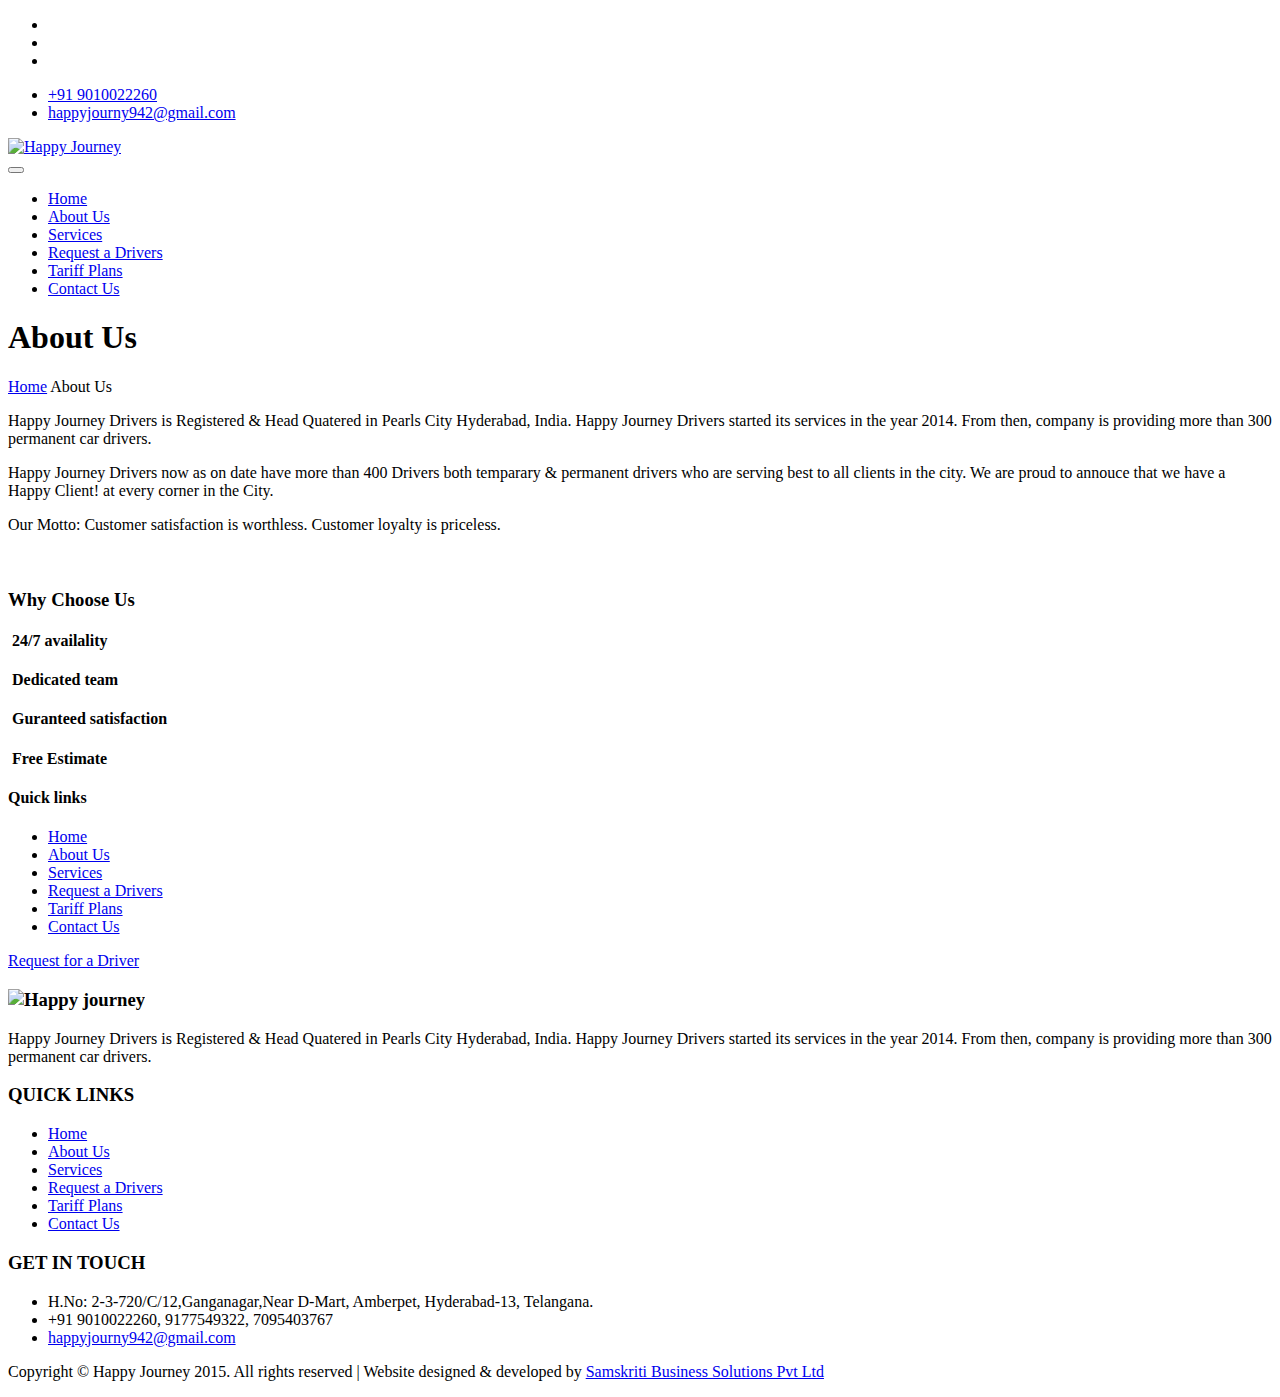
==== about.html @ 3f4f33e3 "Add files via upload" ====
<!DOCTYPE html>
<html lang="en">


<head>
	<meta charset="UTF-8">
	<title>Happy Journey Drivers</title>
	
	<!-- Responsive Meta Tag -->
	<meta name="viewport" content="width=device-width, initial-scale=1">

	<!-- main stylesheet -->
	<link rel="stylesheet" href="css/style.css">
	<!-- responsive stylesheet -->
	<link rel="stylesheet" href="css/responsive.css">


	<!--[if lt IE 9]>
		<script src="http://html5shim.googlecode.com/svn/trunk/html5.js"></script>
	<![endif]-->
	<!--[if lt IE 9]>
		<script src="js/respond.js"></script>
	<![endif]-->


</head>
<body>
	
	
<!-- #topbar -->
	<section id="topbar">
		<div class="container">
			<div class="row">
				<div class="social pull-right">
					<ul>
						<li><a href="https://www.facebook.com/profile.php"><i class="fa fa-facebook"></i></a></li>
						<li><a href="https://twitter.com/happyjourney96"><i class="fa fa-twitter"></i></a></li>
						<li><a href="https://plus.google.com/u/1/113067933092904843829"><i class="fa fa-google-plus"></i></a></li>
						
					</ul>
				</div> <!-- /.social -->
				<div class="contact-info pull-left">
					<ul>
						<li><a href="tel:+919010022260" class="hvr-bounce-to-bottom"><i class="fa fa-phone"></i>  +91 9010022260 </a></li>
						<li><a href="mailto:happyjourny942@gmail.com" class="hvr-bounce-to-bottom"><i class="fa fa-envelope-o"></i> happyjourny942@gmail.com</a></li>
					</ul>
				</div> <!-- /.contact-info -->
			</div>
		</div>
	</section> <!-- /#topbar -->

	<!-- header -->
	<header>
		<div class="container">
			<div class="row">
				<div class="col-lg-3 col-md-4 col-lg-offset-0 col-md-offset-4 logo">
					<a href="index.html">
						<img src="img/logo.png" alt="Happy Journey">
					</a>
				</div>
				<nav class="col-lg-9 col-md-12 col-lg-pull-0 col-md-pull-1 mainmenu-container">
					
					<button class="mainmenu-toggler">
						<i class="fa fa-bars"></i>
					</button>
					<ul class="mainmenu pull-right">
						<li>
							<a href="index.html" class="hvr-overline-from-left">Home</a>
							
						</li>
						<li class="dropdown current">
							<a href="about.html" class="hvr-overline-from-left">About Us</a>
				<li><a href="services.html" class="hvr-overline-from-left">Services</a>
							
						</li>
						<li>
							<a href="requst-a-drivers.html" class="hvr-overline-from-left">Request a Drivers</a>
							
						</li>
						<li>
							<a href="tariff-plans.html" class="hvr-overline-from-left">Tariff Plans</a>
						</li>
						
						
						<li><a href="contact.html" class="hvr-overline-from-left">Contact Us</a></li>
					</ul>
				</nav>
			</div>
		</div>
	</header>
   <!-- /header -->

	<!-- #page-title -->
	<section id="page-title">
		<div class="container">
			<div class="row">
				<div class="col-lg-12">
					<!-- .title -->
					<div class="title">
						<h1>About Us</h1>
					</div> <!-- /.title -->
					<!-- .page-breadcumb -->
					<div class="page-breadcumb">
						<i class="fa fa-home"></i> <a href="index.html">Home</a> <i class="fa fa-angle-right"></i> <span>About Us</span>
					</div> <!-- /.page-breadcumb -->
				</div>
			</div>
		</div>
	</section> <!-- /#page-title -->
	
	

<section id="blog-post" class="testimonials_v1">
		<div class="container">
			<div class="row">
				<!-- .Testimonial-content -->
				<div class="col-lg-9 col-md-9 testimonials_v1_content" id="testimonials">
					<div class="col-lg-12 col-md-12 col-sm-12" style="padding-bottom:20px;">
						<!-- .single-testimonial -->
						
							<div class="content pull-left">
								 <p>Happy Journey Drivers is Registered & Head Quatered in Pearls City Hyderabad, India. Happy Journey Drivers started its services in the year 2014. From then, company is providing more than 300 permanent car drivers.</p>

<p>Happy Journey Drivers now as on date have more than 400 Drivers both temparary & permanent drivers who are serving best to all clients in the city. We are proud to annouce that we have a Happy Client! at every corner in the City.</p>

<p>Our Motto: Customer satisfaction is worthless. Customer loyalty is priceless.</p>

							</div>
						 <!-- /.single-testimonial -->
					</div>
                    
                    <div class="section-title">
				<h3>Why Choose Us</h3>
			</div>



					<div class="col-lg-6 col-md-6 col-sm-12">
						<!-- .single-testimonial -->
						
							<div class="content pull-left content_align">
								<div class="img-wrap pull-left wow fadeIn" data-wow-offset="3">
								<h4><img src="img/icon/5.png" alt="">&nbsp;24/7 availality</h4>
								
							</div>
							
							</div>
						 <!-- /.single-testimonial -->
					</div>
					<div class="col-lg-6 col-md-6 col-sm-12">
						<!-- .single-testimonial -->
						
							<div class="content pull-left content_align">
								<div class="img-wrap pull-left wow fadeIn" data-wow-offset="3">
								<h4><img src="img/icon/6.png" alt="">&nbsp;Dedicated team</h4>
								
							</div>
							
							</div>
						 <!-- /.single-testimonial -->
					</div>
					<div class="col-lg-6 col-md-6 col-sm-12">
						<!-- .single-testimonial -->
						
							<div class="content pull-left content_align">
								<div class="img-wrap pull-left wow fadeIn" data-wow-offset="3">
								<h4><img src="img/icon/7.png" alt="">&nbsp;Guranteed satisfaction</h4>
								
							</div>
							
							</div>
						 <!-- /.single-testimonial -->
					</div>
					<div class="col-lg-6 col-md-6 col-sm-12">
						<!-- .single-testimonial -->
						
							<div class="content pull-left content_align">
								<div class="img-wrap pull-left wow fadeIn" data-wow-offset="3">
								<h4><img src="img/icon/8.png" alt="">&nbsp;Free Estimate</h4>
								
							</div>
							
							</div>
                            
						 <!-- /.single-testimonial -->
					</div>



					
			</div> <!-- /.Testimonials-V1 -->

				<!-- .sidebar -->
				<div class="col-lg-3 col-md-12 col-sm-12 col-xs-12 col-lg-push-0 col-md-push-0 col-sm-push-3 col-xs-push-0 sidebar sider_wid">

					<!-- .sidebar-widget -->
					<div class="sidebar-widget">
						<h4>Quick links</h4>
						<ul class="category-list">
							
                <li><a href="index.html"><i class="fa fa-angle-right"></i> Home</a></li>
                <li class="dropdown current"><a href="about.html"><i class="fa fa-angle-right"></i> About Us</a></li>
                <li><a href="services.html"><i class="fa fa-angle-right"></i> Services</a></li>
                <li><a href="requst-a-drivers.html"><i class="fa fa-angle-right"></i> Request a Drivers</a></li>
                <li><a href="tariff-plans.html"><i class="fa fa-angle-right"></i> Tariff Plans</a></li>
                <li><a href="contact.html"><i class="fa fa-angle-right"></i> Contact Us</a></li>
            </ul>
					</div> <!-- /.sidebar-widget -->
</div> <!-- /.sidebar -->
			</div>
		</div>
	</section> <!-- /#Testimonial-V1 -->
   
	<!-- #our-specialist -->



	<!-- footer -->
	<footer>
		<div class="container">
			<div class="row">
				<div class="col-lg-12 col-md-12">
					<div class="request-for-qoute-wrap"><a href="contact.html" class="request-for-qoute wow slideInDown hvr-bounce-to-right">Request for a Driver</a></div>
				</div>
			</div>
			<div class="row">
            <section class="footer_btm">
				<!-- .widget -->
				<div class="col-lg-4 col-md-4 col-sm-6 col-xs-6 widget">
					<h3><img src="img/footer_logo.png" alt="Happy journey" class="footer_logo"></h3>
					<p>Happy Journey  Drivers is Registered & Head Quatered in Pearls City Hyderabad, India. Happy Journey  Drivers started its services in the year 2014. From then, company is providing more than 300 permanent car drivers.</p>
					
				</div> <!-- /.widget -->
                <!-- .widget -->
				 
                <div class="col-lg-4 col-md-4 col-sm-6 col-xs-6 widget">
					<h3>QUICK LINKS</h3>
					<ul class="list_text">
                <li><a href="index.html"><i class="fa fa-angle-right"></i> Home</a></li>
                <li class="dropdown current"><a href="about.html"><i class="fa fa-angle-right"></i> About Us</a></li>
                <li><a href="services.html"><i class="fa fa-angle-right"></i> Services</a></li>
                <li><a href="requst-a-drivers.html"><i class="fa fa-angle-right"></i> Request a Drivers</a></li>
                <li><a href="tariff-plans.html"><i class="fa fa-angle-right"></i> Tariff Plans</a></li>
                <li><a href="contact.html"><i class="fa fa-angle-right"></i> Contact Us</a></li>
            </ul>
						
				</div>
                <!-- /.widget -->
				<!-- .widget -->
				<div class="col-lg-4 col-md-4 col-sm-6 col-xs-6 widget">
					<h3>GET IN TOUCH</h3>

					<ul class="contact-info">

						<li><i class="fa fa-map-marker"></i> H.No: 2-3-720/C/12,Ganganagar,Near D-Mart, Amberpet, Hyderabad-13, Telangana.</li>

						<li><i class="fa fa-phone"></i> +91 9010022260, 9177549322, 7095403767</li>

						<li><i class="fa fa-envelope-o"></i><a href="mailto:happyjourny942@gmail.com">happyjourny942@gmail.com</a></li>

						

					</ul>
				</div> <!-- /.widget -->
				</section>
			</div>
		</div>
	</footer> <!-- /footer -->
	
	<!-- #bottom-bar -->
	<section id="bottom-bar">
		<div class="container">
			<div class="row">
				<!-- .copyright -->
				<div class="copyright pull-left">
					<p>Copyright &copy; Happy Journey  2015. All rights reserved | Website designed &amp; developed by <a href="http://www.samskritisolutions.com" target="_blank">Samskriti Business Solutions Pvt Ltd</a></p>
				</div> <!-- /.copyright -->
				<!-- .credit -->
			 <!-- /.credit -->
			</div>
		</div> 
	</section><!-- /#bottom-bar -->

	
	<script src="js/jquery.min.js"></script> <!-- jQuery JS -->
	<script src="js/bootstrap.min.js"></script> <!-- BootStrap JS -->
	 <!-- Gmap Helper -->
	<script src="js/gmap.js"></script> <!-- gmap JS -->
	<script src="js/wow.js"></script> <!-- WOW JS -->
	<script src="js/isotope.pkgd.min.js"></script> <!-- iSotope JS -->
	<script src="js/owl.carousel.min.js"></script> <!-- OWL Carousle JS -->
	<script src="js/jquery.fancybox.pack.js"></script> <!-- FancyBox -->
	<script src="js/custom.js"></script> <!-- Custom JS -->

</body>


</html>
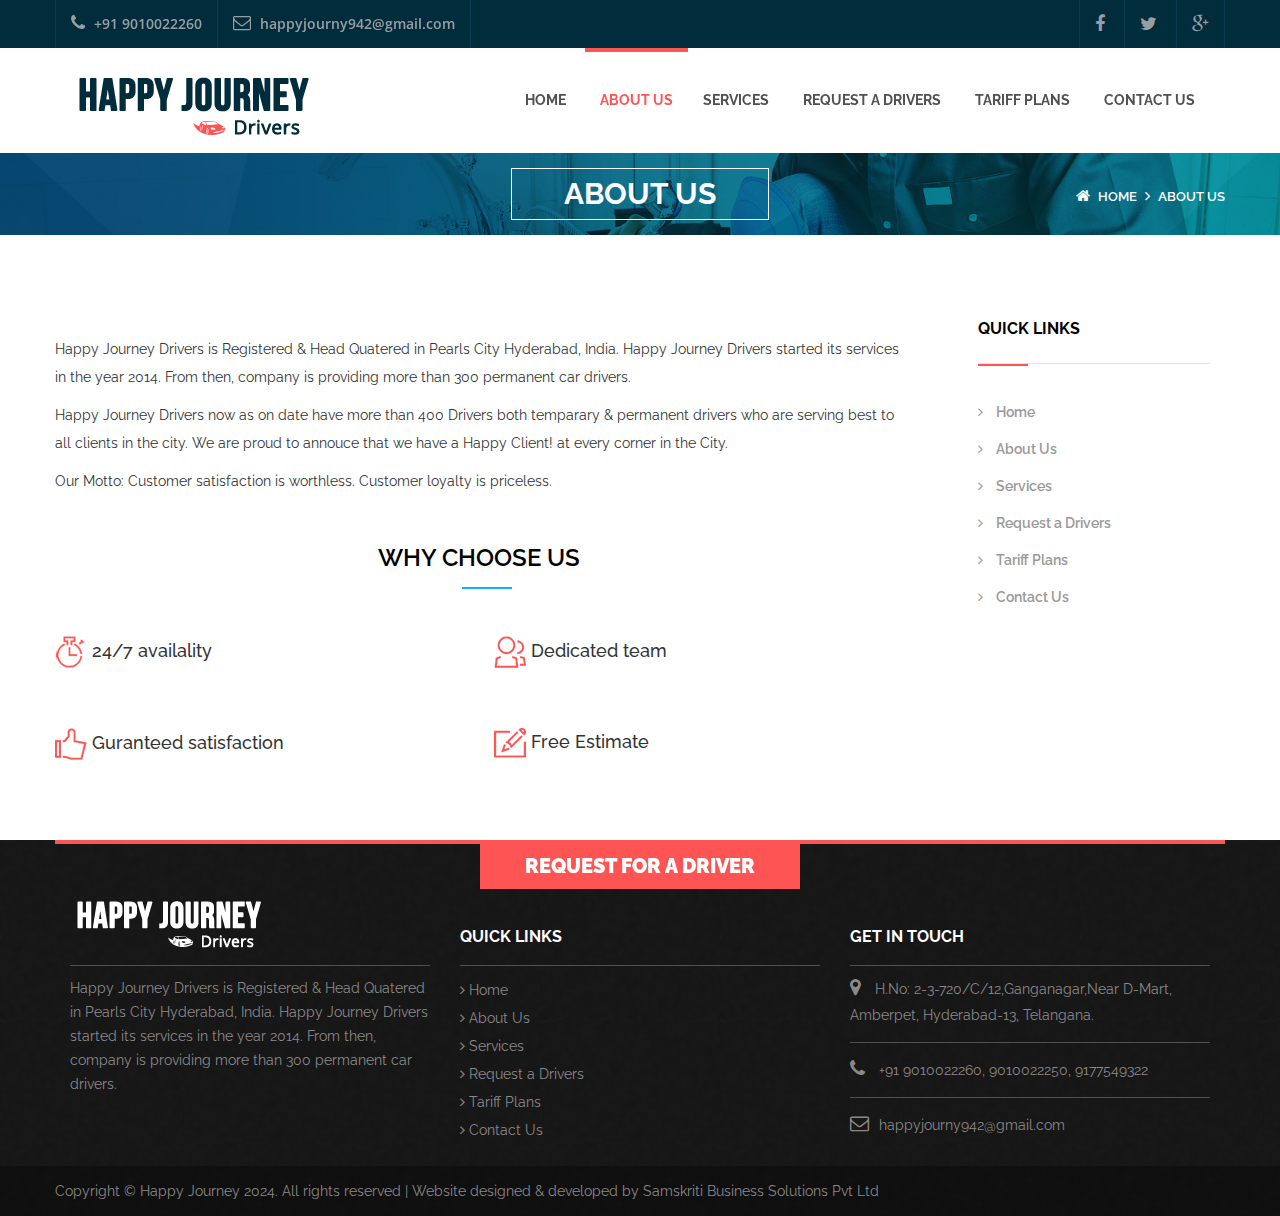
==== commit 5d6f448c: "Update about.html" ====
--- a/about.html
+++ b/about.html
@@ -254,7 +254,7 @@
 
 						<li><i class="fa fa-map-marker"></i> H.No: 2-3-720/C/12,Ganganagar,Near D-Mart, Amberpet, Hyderabad-13, Telangana.</li>
 
-						<li><i class="fa fa-phone"></i> +91 9010022260, 9177549322, 7095403767</li>
+						<li><i class="fa fa-phone"></i> +91 9010022260, 9010022250, 9177549322</li>
 
 						<li><i class="fa fa-envelope-o"></i><a href="mailto:happyjourny942@gmail.com">happyjourny942@gmail.com</a></li>
 
@@ -273,7 +273,7 @@
 			<div class="row">
 				<!-- .copyright -->
 				<div class="copyright pull-left">
-					<p>Copyright &copy; Happy Journey  2015. All rights reserved | Website designed &amp; developed by <a href="http://www.samskritisolutions.com" target="_blank">Samskriti Business Solutions Pvt Ltd</a></p>
+					<p>Copyright &copy; Happy Journey  2024. All rights reserved | Website designed &amp; developed by <a href="http://www.samskritisolutions.com" target="_blank">Samskriti Business Solutions Pvt Ltd</a></p>
 				</div> <!-- /.copyright -->
 				<!-- .credit -->
 			 <!-- /.credit -->
@@ -295,4 +295,4 @@
 </body>
 
 
-</html>+</html>
--- a/css/style.css
+++ b/css/style.css
@@ -0,0 +1,4459 @@
+/**
+*****************************************
+* Table Of content
+******************************************
+* Importing Styles.
+* Global Styles.
+* Top Bar Styles.
+* Header Styles.
+* Navigation Dropdown Styles.
+* Third Level Menu Styles.
+* Banner Styles.
+* Promotional Styles.
+* Who We Are Styles.
+* Section Title Styles.
+* Service We Provide Styles.
+* Our Project Styles.
+* Our Specialist Styles.
+* Testimonials Styles.
+* Emergency Styles.
+* Blog Styles.
+* Clients Styles.
+* Footer Styles.
+* Bottom Bar Styles.
+* Page Title Styles.
+* Our Mission Styles.
+* Featured Styles.
+* Emergency Customization About page Styles.
+* Service Content Styles.
+* Featured Service Styles.
+* Why choose us Styles.
+* Service Emergency Styles.
+* Blog page Styles.
+* Contact Content Styles.
+* Pricing Content Styles.
+* Pricing FAQ Styles.
+* Projects Version one Styles.
+* Emergency Customization Project V1 Styles.
+* Projects Version Two Styles.
+* Emergency Customization Project V2 Styles.
+* Single Post Styles.
+* Project Version 3 Styles.
+* No Search Result Styles
+* Mobile Navigation Styles.
+* Testimonilas Version 1 Styles.
+* Testimonilas Version 2 Styles.
+* Quick Link Side bar Style
+*  Product details Styles.
+* Team Styles.
+* Faqs Styles.
+* Shop Styles.
+* Project version 4 Styles.
+* Project Content Styles.
+* Project Content Version Two Styles.
+* Blog Version Two Styles.
+* Preloader Styles.
+*****************************************
+*****************************************
+**/
+
+
+
+/**
+* Importing Styles.
+**/
+
+@import url('http://fonts.googleapis.com/css?family=Raleway:400,100,200,300,500,600,700,800,900');
+@import url('http://fonts.googleapis.com/css?family=Open+Sans:300italic,400italic,600italic,700italic,800italic,400,300,600,700,800');
+@import url('bootstrap.min.css');
+@import url('animate.css');
+@import url('font-awesome.min.css');
+@import url('hover.css');
+@import url('owl.carousel.css');
+@import url('owl.theme.default.min.css');
+@import url('settings.css');
+@import url('strocke-gap-icons-style.css');
+@import url('jquery.fancybox.css');
+/**
+* Global Styles.
+**/
+
+body {
+    font-family: 'Raleway', sans-serif;
+    font-size: 16px;
+    line-height: 28px;
+}
+ul,
+li {
+    list-style: none;
+    margin: 0;
+    padding: 0;
+}
+ul.list_text li {
+  font-size: 14px;
+}
+a,
+a:hover,
+a:active,
+a:focus {
+    text-decoration: none;
+    outline: none;
+}
+img {
+    max-width: 100%;
+}
+
+
+/**
+* Parallax Eelement Styles.
+**/
+.parallax-container {
+    position: absolute;
+    top: 0;
+    left: 0;
+    width: 100%;
+    height: 100%;
+    overflow: hidden;
+}
+.parallax {
+    position: absolute;
+    top: 0;
+    left: 0;
+    width: 100%;
+    height: 100%;
+    background-position: center center;
+    background-repeat: no-repeat;
+    background-attachment: scroll;
+    -webkit-background-size: cover;
+    background-size: cover;
+    z-index: -1;
+}
+
+
+/**
+* Background Image effect Styles.
+**/
+
+.bg-img-sharp-effect {
+    -webkit-filter: contrast(0.75);
+    filter: contrast(0.75);
+    mix-blend-mode: overlay;
+}
+
+
+/**
+* Top Bar Styles.
+**/
+
+#topbar {
+    background: #012c3c;
+    color: #999ea3;
+	
+}
+#topbar .social ul li {
+    display: inline;
+}
+#topbar .social ul li a {
+    display: inline-block;
+    font-size: 18px;
+    line-height: 48px;
+    border-left: 1px solid #073D51;
+    padding: 0 15px;
+    color: #999ea3;
+    -webkit-transition: all .3s ease;
+    transition: all .3s ease;
+}
+#topbar .social ul li:hover a {
+    background: #FE5454;
+    color: #fff;
+}
+#topbar .social ul li a i {
+    -webkit-transition: all .3s ease;
+    transition: all .3s ease;
+}
+#topbar .social ul li:hover a i {
+    -webkit-transform: rotate(360deg);
+    -ms-transform: rotate(360deg);
+    transform: rotate(360deg);
+}
+#topbar .social ul li:last-child a {
+    border-right: 1px solid #073D51;
+}
+#topbar .contact-info ul li {
+    float: left;
+}
+#topbar .contact-info ul li a {
+    display: inline-block;
+    font-size: 14px;
+    line-height: 48px;
+    padding: 0 15px;
+    border-left: 1px solid #073D51;
+    color: #999ea3;
+    font-family: 'Open Sans';
+    font-weight: 600;
+    -webkit-transition: all .3s ease;
+    transition: all .3s ease;
+}
+#topbar .contact-info ul li:hover a,
+#topbar .contact-info ul li a:before {
+    background: #12AEF8;
+    color: #fff;
+}
+#topbar .contact-info ul li a i.fa {
+    font-size: 18px;
+    margin-right: 5px;
+}
+#topbar .contact-info ul li:last-child a {
+    border-right: 1px solid #073D51;
+}
+/**
+* Header Styles.
+**/
+
+header {
+    background: #fff;
+    position: relative;
+    -webkit-transition: all .3s ease;
+    transition: all .3s ease;
+}
+header .logo {
+    margin-top: 23px;
+    -webkit-transition: all .3s ease;
+    transition: all .3s ease;
+}
+header .mainmenu-container ul {
+    text-align: right;
+    display: inline-block;
+}
+header .mainmenu-container ul li {
+    display: inline-block;
+    line-height: 105px;
+    -webkit-transition: all .3s ease;
+    transition: all .3s ease;
+}
+header .mainmenu-container ul li a {
+    display: inline-block;
+    font-size: 14px;
+    color: #515050;
+    font-weight: 700;
+    text-transform: uppercase;
+    padding: 0 15px;
+    position: relative;
+    -webkit-transition: all .3s ease;
+    transition: all .3s ease;
+    vertical-align: bottom;
+}
+header .mainmenu-container > ul > li.current > a,
+header .mainmenu-container ul li a:hover {
+    color: #FE5454;
+}
+header .mainmenu-container ul li a:before {
+    height: 4px;
+    background: #FE5454;
+}
+header .mainmenu-container ul li.current a:before {
+    right: 0;
+}
+header .mainmenu-container ul li.top-icons a {
+    padding: 0 5px;
+}
+header .mainmenu-container ul li.top-icons a i {
+    color: #31AFE2;
+    font-size: 16px;
+    border: 1px solid #D8D8D8;
+    padding: 10px;
+    border-radius: 50%;
+    transition: all .3s ease;
+
+}
+header .mainmenu-container ul li.top-icons:hover a i {
+    border-color: #FE5454;
+    color: #FE5454;
+}
+header .search-box {
+    background: #FE5454;
+    padding: 10px 0;
+    display: none;
+}
+header .search-box form {
+    background: #fff;
+    border: 1px solid #fff;
+    height: 35px;
+    padding: 0px 10px;
+    line-height: 35px;
+    border-radius: 4px;
+    font-size: 14px;
+}
+header .search-box form input {
+    width: 85%;
+    background: none;
+    border: none;
+    outline: none;
+}
+header .search-box form button {
+    background: none;
+    color: #31AFE2;
+    outline: none;
+    border: none;
+}
+header .cart-box {
+    background: #51B7E3;
+    padding: 10px 0;
+    display: none;
+}
+header .cart-box p {
+    color: #fff;
+    font-size: 15px;
+    text-align: right;
+    margin-bottom: 0;
+}
+header .cart-box .icon {
+    font-size: 18px;
+}
+header .cart-box span {
+    color: #FE5454;
+    font-weight: bold;
+    font-family: 'Open Sans';
+}
+.header-fixed {
+    position: fixed;
+    top: 0;
+    width: 100%;
+    z-index: 99999;
+    box-shadow: 0 3px 5px rgba(81, 183, 227, .2);
+    -webkit-transition: all .3s ease-out;
+    transition: all .3s ease-out;
+}
+header.header-fixed .mainmenu-container ul li {
+    line-height: 75px;
+}
+header.header-fixed .logo {
+    margin-top: 3px;
+}
+/**
+* Navigation Dropdown Styles.
+**/
+
+.mainmenu-container ul > li {
+    position: relative;
+    margin: 0;
+    padding: 0;
+}
+.mainmenu-container ul > li > ul {
+    background: #12AEF8;
+    position: absolute;
+    top: 200%;
+    left: 0;
+    z-index: 9999;
+    width: 200px;
+    visibility: hidden;
+    opacity: 0;
+    filter: alpha(opacity=0);
+    border-bottom-right-radius: 5px;
+    border-bottom-left-radius: 5px;
+    -webkit-transition: all 400ms ease 100ms;
+    transition: all 400ms ease 100ms;
+}
+.mainmenu-container ul > li:hover > ul {
+    top: 100%;
+    visibility: visible;
+    opacity: 1;
+    filter: alpha(opacity=100);
+}
+.mainmenu-container ul > li > ul > li {
+    display: block;
+    position: relative;
+}
+header nav.mainmenu-container ul > li > ul > li > a {
+    text-align: left;
+    display: block;
+    color: #fff;
+    line-height: 35px;
+    font-size: 14px;
+    font-weight: 600;
+    text-transform: capitalize;
+    -webkit-transition: all .3s;
+    transition: all .3s;
+    border-bottom: 1px solid #E4E4E4;
+    border-bottom-right-radius: 5px;
+    border-bottom-left-radius: 5px;
+}
+header nav.mainmenu-container ul > li > ul > li:last-child > a {
+    border: none;
+}
+header nav.mainmenu-container ul > li > ul > li > a:hover {
+    color: #fff;
+    background: #FE5454;
+    padding: 0 20px;
+}
+.mainmenu-container ul > li.dropdown:after {
+    font-family: 'FontAwesome';
+    content: '\f0d7';
+    position: absolute;
+    bottom: 20px;
+    display: block;
+    color: #FE5454;
+    line-height: 20px;
+    font-size: 16px;
+    text-align: center;
+    z-index: 5;
+    width: 100%;
+    cursor: pointer;
+    opacity: 0;
+    transition: all .3s ease;
+	display: none;
+}
+.mainmenu-container ul > li.dropdown:hover:after {
+    opacity: 1;
+}
+.header-fixed .mainmenu-container ul > li.dropdown:after {
+    bottom: 10px;
+}
+/**
+* Third Level Menu Styles.
+**/
+
+.mainmenu-container ul > li > ul > li {
+    position: relative;
+    margin: 0;
+    padding: 0;
+    overflow: hidden;
+}
+.mainmenu-container ul > li > ul > li > ul {
+    background: #12AEF8;
+    position: absolute;
+    top: 100%;
+    left: 200%;
+    z-index: 9999;
+    width: 200px;
+    visibility: hidden;
+    opacity: 0;
+    filter: alpha(opacity=0);
+    border-bottom-right-radius: 5px;
+    border-bottom-left-radius: 5px;
+    -webkit-transition: all 400ms ease 100ms;
+    transition: all 400ms ease 100ms;
+}
+.mainmenu-container ul > li > ul > li:hover {
+    overflow: visible;
+}
+.mainmenu-container ul > li > ul > li:hover > ul {
+    left: 100%;
+    visibility: visible;
+    opacity: 1;
+    filter: alpha(opacity=100);
+    top: 0;
+}
+.mainmenu-container ul > li > ul > li > ul > li {
+    display: block;
+    position: relative;
+}
+.mainmenu-container ul > li > ul > li > ul > li > a {
+    text-align: left;
+    display: block;
+    color: #fff;
+    line-height: 35px;
+    font-size: 14px;
+    font-weight: 600;
+    text-transform: capitalize;
+    -webkit-transition: all .3s;
+    transition: all .3s;
+    border-bottom: 1px solid #E4E4E4;
+    border-bottom-right-radius: 5px;
+    border-bottom-left-radius: 5px;
+}
+.mainmenu-container ul > li > ul > li > ul > li:last-child > a {
+    border: none;
+}
+.mainmenu-container ul > li > ul > li > ul > li:last-child > a:hover {
+    color: #fff;
+    background: #FE5454;
+    padding: 0 20px;
+}
+.mainmenu-container ul > li > ul > li.dropdown:after {
+    font-family: 'FontAwesome';
+    content: '\f0da';
+    position: absolute;
+    right: 7px;
+    top: 9px;
+    width: 20px;
+    height: 20px;
+    display: block;
+    color: #ffffff;
+    line-height: 20px;
+    font-size: 16px;
+    text-align: center;
+    z-index: 5;
+    cursor: pointer;
+}
+/**
+* Banner Styles.
+**/
+
+.banner-container {
+    width: 100%;
+    position: relative;
+    padding: 0;
+}
+.banner {
+    width: 100%;
+    position: relative;
+}
+.banner .banner-txt h1 {
+    font-size: 50px;
+    line-height: 50px;
+    color: #2ba2e3;
+    font-weight: 900;
+    text-transform: uppercase;
+}
+.banner .banner-txt h1 span {
+    color: #fe5454;
+}
+.banner .banner-txt h1:after {
+    content: ' ';
+    display: block;
+    width: 190px;
+    height: 2px;
+    margin: 30px 0;
+}
+.banner .banner-txt p {
+    color: #fff;
+    margin-bottom: 35px;
+    word-wrap: break-word;
+}
+.banner .banner-txt button {
+    border: 1px solid #4C7B96;
+    background-color: transparent;
+    color: #fff;
+    text-transform: uppercase;
+    line-height: 40px;
+    padding: 0 35px;
+    font-weight: bold;
+}
+.banner .banner-txt button:hover {
+    border-color: transparent;
+}
+.banner .banner-txt button:before {
+    background: #FE5454;
+}
+.banner .banner-form {
+    background: #fff;
+    padding-bottom: 20px;
+    width: 330px !important;
+}
+.banner .banner-form .tab-title {
+    margin: 0 -15px;
+    margin-bottom: 15px;
+}
+.banner .banner-form .tab-title div {
+    float: left;
+    color: #444444;
+    font-weight: bold;
+    text-transform: uppercase;
+    font-size: 16px;
+    line-height: 50px;
+    border-top: 5px solid transparent;
+    background: #E8E8E8;
+    padding: 0 19px;
+    cursor: pointer;
+}
+.banner .banner-form .tab-title div.active {
+  background: #012C3C;
+  border-top: 5px solid #51B7E3;
+  width: 100%;
+  color: #fff;
+  text-align: center;
+}
+.banner .banner-form .tab-content .txt-highlight {
+    font-size: 20px;
+    line-height: 45px;
+    color: #fff;
+    font-weight: 900;
+    background: #012C3C;
+    text-align: center;
+    text-transform: uppercase;
+    margin: 0 -15px;
+    margin-bottom: 20px;
+}
+.banner .banner-form .tab-content p {
+    margin-bottom: 15px;
+}
+.banner .banner-form .tab-content p label {
+    font-size: 15px;
+    line-height: 34px;
+    color: #000;
+    display: inline-block;
+    float: left;
+    margin-right: 20px;
+    margin-bottom: 0;
+    font-weight: normal;
+    width: 15%;
+}
+.banner .banner-form .tab-content p input[type="text"] {
+    border: 1px solid #EAEAEA;
+    height: 34px;
+    padding-left: 10px;
+    width: 77%;
+    outline: none;
+    -webkit-transition: all .3s ease;
+    transition: all .3s ease;
+}
+.banner .banner-form .tab-content p input[type="text"]:focus {
+    background: #51B7E3;
+    color: #fff;
+}
+.banner .banner-form .tab-content p button {
+    background: #FE5454;
+    color: #fff;
+    border: none;
+    outline: none;
+    font-size: 16px;
+    line-height: 40px;
+    padding: 0 50px;
+    text-transform: uppercase;
+    font-weight: bold;
+    float: right;
+}
+.banner .banner-form .tab-content p button:before {
+    background: #51B7E3;
+}
+.banner .light-plumber-slider-caption h1 {
+    font-size: 30px;
+    line-height: 50px;
+    color: #FFFFFF;
+    font-weight: 300;
+    text-transform: uppercase;
+}
+.banner .bold-plumber-slider-caption h1 {
+    font-size: 50px;
+    line-height: 50px;
+    color: #fff;
+    font-weight: 900;
+    text-transform: uppercase;
+}
+.banner .slider-3 .bold-pxslider-caption h1 {
+    font-size: 38px;
+    line-height: 50px;
+    color: #fff;
+    font-weight: 300;
+    background: #FE5454;
+    text-transform: uppercase;
+    padding: 0 15px;
+}
+.banner .slider-3 .light-pxslider-caption h1 {
+    font-size: 34px;
+    line-height: 50px;
+    color: #fff;
+    font-weight: 900;
+    background: #013E54;
+    text-transform: uppercase;
+    padding: 0 15px;
+}
+.banner .slider-3 .simple-pxslider-caption {
+    font-size: 16px;
+    line-height: 50px;
+    color: #383838;
+    font-weight: bold;
+    text-transform: uppercase;
+    padding: 0 15px;
+    border-top: 1px solid #D8D8D8;
+    border-bottom: 1px solid #D8D8D8;
+}
+#banner .tp-bullets {
+    display: none;
+}
+
+
+.section-heading {
+	width: 80%;
+	padding-bottom: 30px;
+	margin-left: auto;
+	margin-right: auto;
+	text-align:center;
+}
+.section-heading h2 {
+	padding-bottom:15px;
+	margin-bottom: 40;
+	position: relative;
+}
+.section-heading h2::before {
+	width: 50px;
+	height: 5px;
+	margin-left: -25px;
+	border-top: 1px solid #3f51b5;
+	border-bottom: 1px solid #3f51b5;
+	content: "";
+	display: block;
+
+	position: absolute;
+	left: 50%;
+	bottom: 0px;
+}
+
+/*** service boxes ***/
+
+.section-heading p {
+	font-size: 15px;
+}
+.service-box {
+	margin-bottom: 30px;
+	overflow: hidden;
+}
+.service-1 {
+	margin-right: 65px;
+	position:relative;
+}
+.service-img {
+	position: relative;
+}
+.service-img img {
+	width: 100%;
+}
+.service-name {
+	margin-right: -65px;
+    position: absolute;
+    bottom: -125px;
+ 	left: 60px;
+    right: 0;
+	transition:all 0.4s ease 0s;
+	-moz-transition:all 0.4s ease 0s;
+	-webkit-transition:all 0.4s ease 0s;
+}
+.service-icon {
+	width: 65px;
+    position: absolute;
+    right: 0;
+    top: -64px;
+}
+.service-icon a {
+	padding: 15px 9px;
+	display: block;
+	background-color:#ff5252;
+	text-align: center;
+}
+.service-icon i {
+	font-size:34px;
+	color:#fff;
+	display: block;
+}
+.service-name > h4 {
+    padding: 20px;
+	color:#fff;
+    margin: 0;
+    white-space: nowrap;
+    text-overflow: ellipsis;
+	overflow: hidden;    
+    text-align: center;
+	background: #012c3c;
+}
+.service-detail {
+    background: none repeat scroll 0 0 #f8f8f8;
+    padding: 0 16px;
+	text-align:center;
+}
+.service-detail p {
+  font-family: 'Raleway', sans-serif;
+  font-size: 14px;
+  padding-top: 15px;
+  font-weight: 600;
+}
+.service-detail a {
+  font-family: 'Raleway', sans-serif;
+  font-size: 14px;
+  color: #ff5252;
+  font-weight: 500;
+}
+.service-detail i {
+	padding-left:15px;
+	padding-bottom:22px;
+}
+.service-1:hover .service-name {
+	bottom:0px;
+}
+section.section.bg-gray-gradient {
+  padding: 80px 0px;
+  background: #F9F9F9;
+}
+/**
+* Promotional Styles.
+**/
+
+#promotional-text {
+    background: #FE5454;
+    color: #fff;
+}
+#promotional-text p {
+    margin-bottom: 0;
+    font-size: 21px;
+    line-height: 60px;
+    font-weight: 500;
+    color: #fff;
+    text-align: center;
+}
+#promotional-text p b {
+    font-weight: 700;
+}
+
+/**
+* Who We Are Styles.
+**/
+
+#who-we-are {
+    padding: 70px 0;
+}
+#who-we-are .large-box div {
+    padding: 0;
+}
+#who-we-are .large-box .col-lg-6 img {
+    width: 100%;
+}
+#who-we-are .large-box .col-lg-6:last-child {
+    background: #51B7E3;
+    color: #fff;
+    padding: 30px 30px 33px;
+}
+#who-we-are .large-box div h2 {
+    font-size: 24px;
+    line-height: 28px;
+    font-weight: bold;
+    text-transform: uppercase;
+    margin: 0;
+    margin-bottom: 15px;
+}
+#who-we-are .large-box div p {
+    font-size: 15px;
+    line-height: 28px;
+    font-weight: 600;
+}
+#who-we-are .large-box .img-holder {
+    position: relative;
+    overflow: hidden;
+}
+#who-we-are .large-box:hover .img-holder:before {
+    left: 0;
+}
+#who-we-are .large-box .img-holder:before {
+    content: ' ';
+    width: 100%;
+    height: 100%;
+    position: absolute;
+    top: 0;
+    left: 100%;
+    background: rgba(81, 183, 227, .75);
+    -webkit-transition: all .3s ease;
+    transition: all .3s ease;
+}
+#who-we-are .large-box:hover .hvr-bounce-to-left:before {
+    -webkit-transform: scaleX(1);
+    -ms-transform: scaleX(1);
+    transform: scaleX(1);
+    -webkit-transition-timing-function: cubic-bezier(0.52, 1.64, 0.37, 0.66);
+    transition-timing-function: cubic-bezier(0.52, 1.64, 0.37, 0.66);
+}
+#who-we-are .large-box .hvr-bounce-to-left:before {
+    background: #FE5454;
+}
+#who-we-are .single-box .img-holder {
+    position: relative;
+    overflow: hidden;
+}
+#who-we-are .single-box:hover .img-holder:before {
+    bottom: 0;
+}
+#who-we-are .single-box .img-holder:before {
+    content: ' ';
+    width: 100%;
+    height: 100%;
+    position: absolute;
+    bottom: 100%;
+    left: 0;
+    background: rgba(254, 84, 84, .75);
+    -webkit-transition: all .3s ease;
+    transition: all .3s ease;
+}
+#who-we-are .single-box h2 {
+    font-size: 16px;
+    line-height: 28px;
+    font-weight: bold;
+    color: #000000;
+    text-transform: uppercase;
+    margin: 0;
+    margin-top: 25px;
+    -webkit-transition: all .3s ease;
+    transition: all .3s ease;
+}
+#who-we-are .single-box:hover h2 {
+    color: #12AEF8;
+}
+#who-we-are .single-box p {
+    font-weight: 600;
+    font-size: 14px;
+    line-height: 28px;
+    color: #8e8d8d;
+    margin-top: 7px;
+}
+/**
+* Section Title Styles.
+**/
+.section-title {
+  text-align: center;
+}
+.section-title h1 {
+    font-size: 24px;
+    line-height: 30px;
+    color: #000000;
+    font-weight: bold;
+    text-transform: uppercase;
+    margin: 0;
+    margin-bottom: 55px;
+    padding-bottom: 15px;
+    position: relative;
+}
+.section-title h1:before {
+    content: ' ';
+    width: 50px;
+    height: 2px;
+    background: #12AEF8;
+    display: block;
+    position: absolute;
+    bottom: -3px;
+    left: 0;
+	margin-left:550px
+}
+.section-titl h1 {
+    font-size: 24px;
+    line-height: 30px;
+    color: #fff;
+    font-weight: bold;
+    text-transform: uppercase;
+    margin: 0;
+    margin-bottom: 55px;
+    padding-bottom: 15px;
+    position: relative;
+	text-align: center;
+}
+.section-titl h1:before {
+    content: ' ';
+    width: 50px;
+    height: 2px;
+    background: #12AEF8;
+    display: block;
+    position: absolute;
+    bottom: -3px;
+    left: 0;
+	margin-left:550px
+}
+/**
+* Service We Provide Styles.
+**/
+
+#service-we-provide {
+    padding: 70px 0;
+    background:url(../img/services_bg.jpg) 0 0 no-repeat;
+	
+}
+#service-we-provide .section-title h1 {
+    width: 100%;
+}
+.service-tab-title ul li {
+    font-size: 13px;
+    line-height: 45px;
+    color: #787878;
+    font-weight: 600;
+    padding: 0 25px;
+    text-transform: uppercase;
+    border: 1px solid #E4E4E4;
+    border-top: 0;
+    cursor: pointer;
+    -webkit-transition: all .3s ease;
+    transition: all .3s ease;
+}
+.service-tab-title ul li:first-child {
+    border-top: 1px solid #E4E4E4;
+}
+.service-tab-title ul li:hover,
+.service-tab-title ul li.active {
+    color: #2EAFE3;
+    position: relative;
+}
+.service-tab-title ul li.active:before {
+    content: ' ';
+    width: 6px;
+    height: 100%;
+    background: #12AEF8;
+    display: block;
+    position: absolute;
+    bottom: 0;
+    left: 0;
+}
+.service-tab-content {
+    position: relative;
+}
+.service-tab-content > div:last-child {
+    padding: 0;
+}
+.service-tab-content p {
+    font-size: 14px;
+    line-height: 26px;
+    color: #8e8d8d;
+    font-weight: 600;
+    margin-bottom: 45px;
+}
+.service-tab-content ul li {
+    font-size: 14px;
+    line-height: 35px;
+    color: #999999;
+}
+.service-tab-content ul li .fa {
+    color: #FE5454;
+    margin-right: 10px;
+    font-size: 16px;
+}
+.service-tab-content .col-lg-8 .col-lg-6:first-child {
+    padding: 0;
+}
+.service-tab-content .col-lg-8 .col-lg-6 img {
+    width: 100%;
+}
+.service-tab-content .col-lg-4 {
+    position: absolute;
+    right: 0;
+    bottom: -92px;
+}
+.service-tab-content .col-lg-4 img {
+    max-width: none;
+    width: 288px;
+}
+/**
+* Our Project Styles.
+**/
+
+#our-projects {
+    background: url(../img/our-projects/bg.jpg) 0 0 no-repeat;
+    background-size: cover;
+    padding: 70px 0;
+}
+#our-projects .section-title h1 {
+    color: #fff;
+}
+.masonary-gallery {
+    position: relative;
+    padding: 0;
+}
+#our-projects .masonary-item {
+    position: relative;
+    float: left;
+    overflow: hidden;
+    width: 25%;
+    height: 250px;
+    margin-bottom: 15px;
+    padding: 0 8px;
+}
+#our-projects .masonary-item.width-1 {
+    width: 25%;
+}
+#our-projects .masonary-item.width-2 {
+    width: 50%;
+}
+#our-projects .masonary-item.height-1 {
+    height: 513px;
+}
+#our-projects .masonary-item img {
+    width: 100%;
+    height: 100%;
+}
+#our-projects .masonary-item .img-wrap {
+    position: relative;
+}
+#our-projects .masonary-item .img-wrap .content-wrap {
+    width: 100%;
+    height: 100%;
+    position: absolute;
+    top: 0;
+    left: 0;
+    padding: 10px;
+    cursor: pointer;
+    background: rgba(254, 84, 84, .85);
+    opacity: 0;
+    filter: alpha(opacity=0);
+    -webkit-transition: all .3s ease;
+    transition: all .3s ease;
+}
+#our-projects .masonary-item:hover .img-wrap .content-wrap {
+    opacity: 1;
+    filter: alpha(opacity=100);
+}
+#our-projects .masonary-item .img-wrap .content-wrap .border {
+    width: 100%;
+    height: 100%;
+    border: 1px solid #fff;
+}
+#our-projects .masonary-item .img-wrap .content-wrap h4 {
+    color: #fff;
+    margin: 0;
+    font-size: 16px;
+    line-height: 22px;
+    text-transform: uppercase;
+    font-weight: bold;
+    text-align: center;
+}
+#our-projects .masonary-item .img-wrap .content-wrap span {
+    color: #fff;
+    display: block;
+    font-size: 14px;
+    line-height: 22px;
+    text-transform: capitalize;
+    font-weight: 600;
+    text-align: center;
+}
+#our-projects .masonary-item .img-wrap .content-wrap .content {
+    position: relative;
+    top: 45%;
+}
+#our-projects .view-all-btn {
+    text-align: center;
+}
+#our-projects a.view-all {
+    border: 1px solid #4C7B96;
+    background-color: transparent;
+    color: #fff;
+    text-transform: uppercase;
+    line-height: 35px;
+    padding: 0 35px;
+    font-weight: 600;
+    font-size: 13px;
+    margin: auto;
+    display: inline-block;
+    margin-top: 35px;
+}
+#our-projects a.view-all:hover {
+    border-color: transparent;
+}
+#our-projects a.view-all:before {
+    background: #FE5454;
+}
+/**
+* Our Specialist Styles.
+**/
+
+#our-specialist {
+    padding: 70px 0;
+}
+#our-specialist .single-member {
+    position: relative;
+    display: block;
+    padding-bottom: 75px;
+}
+#our-specialist .single-member:before {
+    background: #E3E3E3;
+}
+#our-specialist .single-member img {
+    display: block;
+    margin: auto;
+    padding-top: 25px;
+}
+#our-specialist .single-member .info {
+    width: 100%;
+    background: #FE5454;
+    text-align: center;
+    padding: 15px 0;
+    position: absolute;
+    bottom: 0;
+}
+#our-specialist .single-member .info:before {
+    background: #51B7E3;
+}
+#our-specialist .single-member .info h2,
+#our-specialist .single-member .info a,
+#our-specialist .single-member .info p {
+    color: #fff;
+}
+#our-specialist .single-member .info .social {
+    opacity: 0;
+    filter: alpha(opacity=0);
+    visibility: hidden;
+    -webkit-transition: all .3s ease;
+    transition: all .3s ease;
+    height: 0;
+}
+#our-specialist .col-lg-3:hover .info .social {
+    visibility: visible;
+    opacity: 1;
+    filter: alpha(opacity=100);
+    display: block;
+    margin-bottom: 30px;
+    height: auto;
+}
+#our-specialist .single-member .info .social li {
+    display: inline;
+}
+#our-specialist .single-member .info .social li a {
+    display: inline-block;
+    width: 35px;
+    height: 35px;
+    border-radius: 50%;
+    border: 1px solid #fff;
+    margin-right: 5px;
+    text-align: center;
+}
+#our-specialist .single-member .info .social li a .fa {
+    font-size: 16px;
+    line-height: 32px;
+}
+#our-specialist .single-member .info h2 {
+    margin: 0;
+    font-size: 18px;
+    line-height: 22px;
+    color: #fff;
+    text-transform: uppercase;
+    font-weight: bold;
+}
+#our-specialist .single-member .info p {
+    font-size: 14px;
+    line-height: 22px;
+    color: #fff;
+    margin-bottom: 0;
+    text-transform: capitalize;
+    font-weight: 600;
+}
+#our-specialist .col-lg-3:hover .info:before,
+#our-specialist .col-lg-3:focus .info:before,
+#our-specialist .col-lg-3:active .info:before {
+    -webkit-transform: scaleY(1);
+    -ms-transform: scaleY(1);
+    transform: scaleY(1);
+    -webkit-transition-timing-function: cubic-bezier(0.52, 1.64, 0.37, 0.66);
+    transition-timing-function: cubic-bezier(0.52, 1.64, 0.37, 0.66);
+}
+/**
+* Testimonials Styles.
+**/
+
+/*** testimonial section ***/
+.bg-map {
+	background:url(../img/slides/testimonial-bg.png) no-repeat;
+	padding: 80px 0px;
+}
+.section-map {
+	width: 100%;
+	height: 250px;
+	margin-top: -77px;
+}
+
+.testim-box {
+	text-align: center;
+}
+.client-comments {
+	margin-bottom: 40px;
+	font-family:'Raleway', sans-serif;
+	font-size:18px;
+	padding: 0px 100px;
+}
+.client-img {
+    width: 96px;
+    height: 96px;
+    padding: 3px;
+    margin: 15px auto;
+    overflow: hidden;
+    background-image: -webkit-gradient( to right, #ec525c, #5751a9);
+    background-image: -webkit-linear-gradient( to right, #ec525c, #5751a9);
+    background-image: -moz-linear-gradient( to right, #ec525c, #5751a9);
+    background-image: -o-linear-gradient( to right, #ec525c, #5751a9);
+    background-image: linear-gradient( to right, #ec525c, #5751a9);
+    border-radius: 50%;
+}
+.client-img img {
+	width: 100%;
+}
+.person-detail h5 {
+	margin-bottom: 5px;
+	font-size:15px;
+	text-transform: uppercase;
+}
+.person-detail p {
+	font-family:'Raleway', sans-serif;
+	font-size:15px;
+}
+.carousel-inner > .item {
+  position: relative;
+  display: none;
+  -webkit-transition: .6s ease-in-out left;
+       -o-transition: .6s ease-in-out left;
+          transition: .6s ease-in-out left;
+}
+.carousel-inner > .item > img,
+.carousel-inner > .item > a > img {
+  line-height: 1;
+}
+@media all and (transform-3d), (-webkit-transform-3d) {
+  .carousel-inner > .item {
+    -webkit-transition: -webkit-transform .6s ease-in-out;
+         -o-transition:      -o-transform .6s ease-in-out;
+            transition:         transform .6s ease-in-out;
+
+    -webkit-backface-visibility: hidden;
+            backface-visibility: hidden;
+    -webkit-perspective: 1000;
+            perspective: 1000;
+  }
+  .carousel-inner > .item.next,
+  .carousel-inner > .item.active.right {
+    left: 0;
+    -webkit-transform: translate3d(100%, 0, 0);
+            transform: translate3d(100%, 0, 0);
+  }
+  .carousel-inner > .item.prev,
+  .carousel-inner > .item.active.left {
+    left: 0;
+    -webkit-transform: translate3d(-100%, 0, 0);
+            transform: translate3d(-100%, 0, 0);
+  }
+  .carousel-inner > .item.next.left,
+  .carousel-inner > .item.prev.right,
+  .carousel-inner > .item.active {
+    left: 0;
+    -webkit-transform: translate3d(0, 0, 0);
+            transform: translate3d(0, 0, 0);
+  }
+}
+
+
+
+
+/**
+* Emergency Styles.
+**/
+
+#emergency {
+    background: #F5F4F4 url(../img/emergency/bg.png) top right no-repeat;
+    background-size: cover;
+    padding-top: 95px;
+    padding-bottom: 35px;
+}
+#emergency .container {
+    position: relative;
+}
+#emergency .col-lg-3 {
+    position: absolute;
+    bottom: -35px;
+}
+#emergency h2 {
+    font-size: 30px;
+    line-height: 35px;
+    color: #fff;
+    font-weight: bold;
+    text-transform: uppercase;
+    margin: 0;
+    margin-bottom: 5px;
+}
+#emergency h2 span {
+    font-weight: 300;
+}
+#emergency p {
+    font-size: 18px;
+    line-height: 26px;
+    color: #fff;
+}
+#emergency p.phone-contact {
+    font-size: 22px;
+    color: #161F36;
+    font-family: 'Open Sans', sans-serif;
+    line-height: 46px;
+    margin-bottom: 0;
+}
+#emergency p.phone-contact b {
+    font-size: 34px;
+    margin-right: 10px;
+    position: relative;
+    top: 5px;
+}
+#emergency p.phone-contact a {
+    border: 1px solid #fff;
+    background-color: transparent;
+    color: #fff;
+    text-transform: uppercase;
+    line-height: 35px;
+    padding: 0 31px;
+    font-weight: 600;
+    font-size: 14px;
+    font-weight: bold;
+    margin-left: 15px;
+    position: relative;
+    bottom: 3px;
+    outline: none;
+    display: inline-block;
+}
+#emergency p.phone-contact a:before {
+    background: #FE5454;
+}
+/**
+* Blog Styles.
+**/
+
+#blog {
+    padding: 80px 0;
+}
+#blog .img-wrap {
+    padding: 0;
+    position: relative;
+    overflow: hidden;
+}
+#blog .blog-wrap:hover .img-wrap:before {
+    top: 0;
+}
+#blog .img-wrap:before {
+    content: ' ';
+    background: rgba(81, 183, 227, .75);
+    position: absolute;
+    top: 100%;
+    left: 0;
+    width: 100%;
+    height: 100%;
+    -webkit-transition: all .3s ease;
+    transition: all .3s ease;
+}
+#blog .img-wrap img {
+    width: 100%;
+}
+#blog .img-wrap h2 {
+    font-weight: bold;
+    font-size: 24px;
+    line-height: 26px;
+    color: #FE5454;
+    text-transform: uppercase;
+    text-align: center;
+}
+#blog .content-wrap {
+    background: #F5F4F4;
+    padding: 44px 22px 0;
+    position: relative;
+}
+#blog .content-wrap:before {
+    content: ' ';
+    width: 100%;
+    height: 4px;
+    background: #51B7E3;
+    position: absolute;
+    top: 0;
+    left: 0;
+}
+#blog .content-wrap h2 {
+    font-size: 16px;
+    line-height: 26px;
+    font-weight: bold;
+    color: #000000;
+    text-transform: uppercase;
+    margin: 0;
+    margin-bottom: 15px;
+}
+#blog .content-wrap p {
+    font-size: 14px;
+    line-height: 26px;
+    color: #8e8d8d;
+    font-weight: 600;
+    margin-bottom: 0;
+}
+#blog .content-wrap ul {
+    margin-top: 20px;
+    padding: 10px 0;
+    border-top: 1px solid #DCDBDB;
+    text-align: center;
+}
+#blog .content-wrap ul li {
+    display: inline;
+}
+#blog .content-wrap ul li a,
+#blog .content-wrap ul li span {
+    display: inline-block;
+    font-size: 13px;
+    color: #8e8d8d;
+    padding: 0 0 0 10px;
+}
+#blog .content-wrap ul li span b {
+    color: #060606;
+}
+#blog .content-wrap ul li a {
+    color: #14AFF8;
+}
+#blog .content-wrap ul li span:after {
+    content: '|';
+    display: inline-block;
+    font-size: 13px;
+    color: #AAA9A9;
+    margin-left: 10px;
+}
+/**
+* Clients Styles.
+**/
+
+#clients .container {
+    border-top: 1px solid #E2E2E2;
+    padding: 50px;
+    position: relative;
+}
+#clients .container .item img {
+    opacity: .3 !important;
+    filter: alpha(opacity=30);
+    -webkit-transition: all .3s ease;
+    transition: all .3s ease;
+}
+#clients .container .item:hover img {
+    opacity: 1 !important;
+    filter: alpha(opacity=100);
+}
+#clients .container .owl-prev {
+    position: absolute;
+    left: -45px;
+    top: -15px;
+}
+#clients .container .owl-next {
+    position: absolute;
+    right: -45px;
+    top: -15px;
+}
+#clients .container .owl-theme .owl-nav {
+    position: absolute;
+    top: 0;
+    left: 0;
+    width: 100%;
+}
+#clients .container .owl-theme .owl-nav div {
+    background: none;
+}
+#clients .container .owl-theme .owl-nav div .fa {
+    color: #B9B9B9;
+    font-size: 40px;
+}
+/**
+* Footer Styles.
+**/
+
+footer {
+    background:url(../img/transp_bg.png) 0 0 repeat;
+    
+}
+footer .container {
+    border-top: 4px solid #FE5454;
+}
+footer .container .col-lg-12 .request-for-qoute-wrap {
+    text-align: center;
+}
+footer .container .col-lg-12 a.request-for-qoute {
+    font-size: 20px;
+    line-height: 45px;
+    color: #fff;
+    font-weight: 900;
+    background: #FE5454;
+    border: 1px solid #FE5454;
+    text-transform: uppercase;
+    display: inline-block;
+    margin: auto;
+    border: none;
+    outline: none;
+    padding: 0 45px;
+}
+footer .container .col-lg-12 a.request-for-qoute:hover,
+footer .container .col-lg-12 a.request-for-qoute:focus {
+    color: #FE5454;
+}
+footer .container .col-lg-12 a.request-for-qoute:before {
+    background: #fff;
+}
+footer .footer-menu {
+    margin-top: 35px;
+    padding-bottom: 15px;
+    border-bottom: 1px solid #1A4657;
+    margin-bottom: 50px;
+}
+footer .footer-menu ul {
+    text-align: center;
+}
+footer .footer-menu ul li {
+    display: inline;
+}
+footer .footer-menu ul li a {
+    display: inline-block;
+    font-size: 13px;
+    line-height: 45px;
+    color: #14AFF8;
+    text-transform: uppercase;
+    padding: 0 30px;
+    -webkit-transition: all .3s ease;
+    transition: all .3s ease;
+}
+footer .footer-menu ul li a:hover {
+    color: #FE5454;
+}
+footer .widget h3 {
+    font-size: 16px;
+    line-height: 26px;
+    font-weight: bold;
+    color: #fff;
+    text-transform: uppercase;
+    margin: 0;
+    padding-bottom: 15px;
+    margin-bottom: 10px;
+    border-bottom: 1px solid #505152;
+}
+footer .widget p {
+    font-size: 14px;
+    line-height: 24px;
+    color: #8C8989;
+}
+footer .widget a.read-more {
+    color: #3288B0;
+    font-size: 14px;
+    line-height: 24px;
+}
+footer .widget .social {
+    text-align: left;
+    margin-top: 10px;
+}
+footer .widget .social li {
+    display: inline;
+}
+footer .widget .social li a {
+    display: inline-block;
+    width: 40px;
+    height: 40px;
+    border-radius: 50%;
+    background: #FE5454;
+    text-align: center;
+    line-height: 40px;
+    color: #224755;
+    font-size: 17px;
+    margin-right: 5px;
+    -webkit-transition: all .3s ease;
+    transform: rotate(0deg);
+    transition: all .3s ease;
+}
+footer .widget .social li:hover a {
+    color: #FE5454;
+    -webkit-transform: rotate(360deg);
+    -ms-transform: rotate(360deg);
+    transform: rotate(360deg);
+}
+footer .widget .social li a:before {
+    background: #fff;
+}
+footer .widget .popular-post li {
+    padding-bottom: 9px;
+    margin-bottom: 9px;
+    border-bottom: 1px solid #505152;
+}
+footer .widget .popular-post li:last-child {
+    border: none;
+}
+footer .widget .popular-post li a h5 {
+    font-size: 14px;
+    line-height: 18px;
+    color: #8C8989;
+    margin: 0;
+    margin-bottom: 5px;
+    -webkit-transition: all .3s ease;
+    transition: all .3s ease;
+}
+footer .widget .popular-post li a:hover h5 {
+    color: #FE5454;
+}
+footer .widget .popular-post li p {
+    color: #445058;
+    margin-bottom: 0;
+    font-size: 14px;
+}
+footer .widget .contact-info li {
+    font-size: 14px;
+    line-height: 26px;
+    color: #8C8989;
+    padding-bottom: 7px;
+    margin-bottom: 14px;
+    border-bottom: 1px solid #505152;
+    padding-bottom: 14px;
+}
+footer .widget .contact-info li:last-child {
+    border: none;
+}
+footer .widget .contact-info li .fa {
+    font-size: 19px;
+    margin-right: 10px;
+}
+footer .widget img.positioned {
+    margin-top: -35px;
+}
+footer .footer-menu .footer-nav-toggler {
+    display: none;
+}
+/**
+* Bottom Bar Styles.
+**/
+
+#bottom-bar {
+    background:url(../img/transp_bg1.png) 0 0 repeat;
+}
+#bottom-bar .container p {
+    margin-bottom: 0;
+    color: #8C8989;
+    font-size: 14px;
+    line-height: 50px;
+}
+/**
+* Page Title Styles.
+**/
+
+#page-title {
+    background: url(../img/page-title-bg.jpg) center center no-repeat;
+    background-size: cover;
+    padding: 15px 0;
+}
+#page-title .container {
+    position: relative;
+}
+#page-title .title {
+    text-align: center;
+}
+#page-title .title h1 {
+    text-align: center;
+    display: inline-block;
+    margin: auto;
+    color: #fff;
+    text-transform: uppercase;
+    font-size: 30px;
+    line-height: 50px;
+    border: 1px solid #fff;
+    padding: 0 52px;
+    font-weight: bold;
+}
+#page-title .page-breadcumb {
+    position: absolute;
+    right: 0;
+    color: #fff;
+    font-size: 13px;
+    font-weight: 600;
+    text-transform: uppercase;
+	margin-top: -37px;
+}
+#page-title .page-breadcumb a {
+    color: #fff;
+}
+#page-title .page-breadcumb .fa {
+    font-size: 15px;
+    margin-right: 5px;
+    margin-left: 5px;
+}
+/**
+* Our Mission Styles.
+**/
+
+#our-mission {
+    padding: 80px 0;
+}
+#our-mission p {
+    font-size: 14px;
+    line-height: 26px;
+    color: #8e8d8d;
+    font-weight: 600;
+}
+#our-mission ul li {
+    font-size: 14px;
+    line-height: 35px;
+    color: #999999;
+}
+#our-mission ul li .fa {
+    color: #FE5454;
+    margin-right: 10px;
+    font-size: 16px;
+}
+#our-mission:hover .img-holder:before {
+    height: 100%;
+}
+#our-mission .img-holder {
+    position: relative;
+    overflow: hidden;
+    display: inline-block;
+}
+#our-mission .img-holder:before {
+    content: ' ';
+    position: absolute;
+    top: 0;
+    left: 0;
+    width: 100%;
+    background: rgba(81, 183, 227, 0.75);
+    height: 0%;
+    -webkit-transition: all .3s ease;
+    transition: all .3s ease;
+}
+/**
+* Featured Styles.
+**/
+
+#featured {
+    background: #F9F9F9;
+}
+#featured .col-lg-8 {
+    padding: 80px 0 40px;
+}
+#featured .col-lg-4 img {
+    max-width: none;
+    float: right;
+}
+#featured .content {
+    margin-bottom: 30px;
+}
+#featured .content:last-child {
+    margin-bottom: 0;
+}
+#featured .content-wrap {
+    width: 85%;
+}
+#featured .content-wrap h2 {
+    font-size: 16px;
+    line-height: 26px;
+    font-weight: bold;
+    color: #000000;
+    text-transform: uppercase;
+    margin: 0;
+    margin-bottom: 10px;
+}
+#featured .content-wrap p {
+    font-size: 14px;
+    line-height: 26px;
+    color: #8e8d8d;
+    font-weight: 600;
+}
+#featured:hover .about-image:before {
+    right: 3%;
+}
+#featured .about-image:before {
+    content: ' ';
+    position: absolute;
+    top: 0;
+    right: 200%;
+    width: 585px;
+    background: rgba(81, 183, 227, 0.75);
+    height: 100%;
+    -webkit-transition: all .3s ease;
+    transition: all .3s ease;
+}
+/**
+* Emergency Customization About page Styles.
+**/
+
+#emergency.about-page {
+    background-color: #fff;
+}
+/**
+* Service Content Styles.
+**/
+
+#service-content {
+    padding: 80px 0;
+}
+#service-content .col-lg-8 h1 {
+    color: #000000;
+    font-size: 30px;
+    line-height: 30px;
+    font-weight: bold;
+    text-transform: uppercase;
+    margin: 0;
+    margin-bottom: 15px;
+}
+#service-content .col-lg-8 p {
+    font-size: 14px;
+    line-height: 26px;
+    color: #8E8D8D;
+    font-weight: 600;
+    margin-bottom: 30px;
+}
+#service-content .col-lg-8 p.highlighted {
+    color: #3D3D3D;
+    font-size: 18px;
+    line-height: 28px;
+    font-weight: 500;
+}
+#service-content .col-lg-8 button {
+    background: #FE5454;
+    border: none;
+    outline: none;
+    color: #fff;
+    font-size: 22px;
+    font-weight: 300;
+    line-height: 45px;
+    height: 45px;
+    margin-right: 25px;
+    font-family: 'Open Sans', sans-serif;
+    padding: 0 28px;
+}
+#service-content .col-lg-8 button .fa {
+    padding-right: 15px;
+    margin-right: 15px;
+    border-right: 1px solid #fff;
+}
+#service-content .col-lg-8 button.bold {
+    font-weight: bold;
+}
+#service-content:hover .img-holder:before {
+    height: 100%;
+}
+#service-content .img-holder {
+    position: relative;
+    overflow: hidden;
+    display: inline-block;
+}
+#service-content .img-holder:before {
+    content: ' ';
+    position: absolute;
+    top: 0;
+    left: 0;
+    width: 100%;
+    background: rgba(81, 183, 227, 0.75);
+    height: 0%;
+    -webkit-transition: all .3s ease;
+    transition: all .3s ease;
+}
+#service-content .hvr-bounce-to-right:before {
+    background: #12AEF8;
+}
+/**
+* Featured Service Styles.
+**/
+
+#featured-service {
+    background: url(../img/featured-service/bg.jpg) 0 0 no-repeat;
+    background-size: cover;
+    padding: 80px 0;
+}
+#featured-service .section-title h1 {
+    color: #fff;
+}
+#featured-service .col-lg-3 h4 {
+    color: #D9D9D9;
+    font-size: 14px;
+    line-height: 45px;
+    text-align: center;
+    text-transform: uppercase;
+    font-weight: 600;
+    margin: 0;
+    margin-bottom: 0;
+    border-bottom: 1px solid #2C4C58;
+}
+#featured-service .col-lg-3:hover .img-holder:before {
+    height: 100%;
+}
+#featured-service .img-holder {
+    position: relative;
+    overflow: hidden;
+    display: inline-block;
+}
+#featured-service .img-holder:before {
+    content: ' ';
+    position: absolute;
+    top: 0;
+    left: 0;
+    width: 100%;
+    background: rgba(81, 183, 227, 0.75);
+    height: 0%;
+    -webkit-transition: all .3s ease;
+    transition: all .3s ease;
+}
+/**
+* Why choose us Styles.
+**/
+
+#why-choose-us {
+    background: #fff;
+    padding: 70px 0;
+}
+#why-choose-us .col-lg-3 {
+    text-align: center;
+}
+#why-choose-us .col-lg-3 .img-wrap {
+    background: #FE5454;
+    display: inline-block;
+    padding: 20px;
+    -webkit-transform: rotate(45deg);
+    -ms-transform: rotate(45deg);
+    transform: rotate(45deg);
+    margin-bottom: 45px;
+    -webkit-transition: all .3s ease;
+    transition: all .3s ease;
+}
+#why-choose-us .col-lg-3:hover .img-wrap {
+    -webkit-transform: rotate(405deg);
+    -ms-transform: rotate(405deg);
+    transform: rotate(405deg);
+}
+#why-choose-us .col-lg-3 .img-wrap img {
+    -webkit-transform: rotate(-45deg);
+    -ms-transform: rotate(-45deg);
+    transform: rotate(-45deg);
+    -webkit-transition: all .3s ease;
+    transition: all .3s ease;
+}
+#why-choose-us .col-lg-3:hover .img-wrap img {
+    -webkit-transform: rotate(-405deg);
+    -ms-transform: rotate(-405deg);
+    transform: rotate(-405deg);
+}
+#why-choose-us .col-lg-3 h4 {
+    font-size: 16px;
+    line-height: 28px;
+    font-weight: bold;
+    color: #000;
+    text-transform: uppercase;
+    margin: 0;
+    margin-bottom: 15px;
+}
+#why-choose-us .col-lg-3 p {
+    font-size: 14px;
+    line-height: 26px;
+    color: #8e8d8d;
+    font-weight: 600;
+}
+/**
+* Service Emergency Styles.
+**/
+
+#emergency.service-page {
+    background-color: #fff;
+}
+/**
+* Blog page Styles.
+**/
+
+#blog-post {
+    padding: 80px 0 50px;
+}
+#blog-post article {
+    margin-bottom: 50px;
+}
+#blog-post article:last-child {
+    margin-bottom: 80px;
+}
+#blog-post article h2 {
+    font-size: 24px;
+    line-height: 30px;
+    color: #000000;
+    font-weight: bold;
+    text-transform: uppercase;
+    margin: 0;
+    margin-bottom: 5px;
+}
+#blog-post article .img-holder {
+    margin-bottom: 50px;
+}
+#blog-post article .post-meta {
+    margin-bottom: 30px;
+}
+#blog-post article .post-date {
+    text-align: center;
+    color: #FE5454;
+    font-size: 22px;
+    line-height: 20px;
+    color: #FE5454;
+    font-weight: bold;
+    width: 70px;
+    height: 70px;
+    border: 1px solid #E2E2E2;
+    padding-top: 13px;
+    float: left;
+    margin-right: 30px;
+}
+#blog-post article .post-date span {
+    font-size: 16px;
+    text-transform: uppercase;
+}
+#blog-post article .post-title {
+    width: 75%;
+    float: left;
+}
+#blog-post article .post-title ul {
+    text-align: left;
+}
+#blog-post article .post-title ul li {
+    display: inline;
+}
+#blog-post article .post-title ul li span {
+    font-size: 13px;
+    line-height: 13px;
+    color: #BBBBBB;
+    display: inline-block;
+    font-weight: 500;
+    border-right: 1px solid #BBBBBB;
+    padding: 0 10px;
+}
+#blog-post article .post-title ul li:first-child span {
+    padding-left: 0;
+}
+#blog-post article .post-title ul li:last-child span {
+    border-right: none;
+}
+#blog-post article > p,
+#blog-post.single-post article p {
+    font-size: 14px;
+    line-height: 26px;
+    color: #8E8D8D;
+    font-weight: 600;
+    margin-bottom: 20px;
+}
+#blog-post article > .read-more {
+    font-weight: bold;
+    text-transform: uppercase;
+    font-size: 13px;
+    line-height: 20px;
+    color: #FE5454;
+}
+#blog-post .sidebar-widget {
+    margin-bottom: 50px;
+    padding-left: 30px;
+}
+#blog-post .sidebar-widget h4 {
+    font-size: 16px;
+    line-height: 28px;
+    font-weight: bold;
+    color: #000;
+    text-transform: uppercase;
+    margin: 0;
+    margin-bottom: 30px;
+    border-bottom: 1px solid #E2E2E2;
+    padding-bottom: 20px;
+    position: relative;
+}
+#blog-post .sidebar-widget h4:before {
+    content: ' ';
+    width: 50px;
+    height: 2px;
+    background: #FE5454;
+    display: block;
+    position: absolute;
+    bottom: -3px;
+    left: 0;
+}
+#blog-post .sidebar-widget form.search-form {
+    border: 1px solid #E9E9E9;
+    height: 45px;
+    position: relative;
+    overflow: hidden;
+}
+#blog-post .sidebar-widget form.search-form input[type='text'] {
+    border: none;
+    outline: none;
+    height: 45px;
+    padding-left: 10px;
+    width: 100%;
+    display: inline-block;
+    position: absolute;
+    left: 0;
+}
+#blog-post .sidebar-widget form.search-form button {
+    border: none;
+    outline: none;
+    height: 45px;
+    background: none;
+    line-height: 45px;
+    position: absolute;
+    right: 0;
+    padding: 0 10px;
+}
+#blog-post .sidebar-widget .category-list li a {
+    display: block;
+    font-size: 14px;
+    line-height: 37px;
+    color: #999999;
+    font-weight: 600;
+    -webkit-transition: all .3s ease;
+    transition: all .3s ease;
+}
+#blog-post .sidebar-widget .category-list li a .fa {
+    margin-right: 10px;
+}
+#blog-post .sidebar-widget .category-list li:hover a {
+    color: #FE5454;
+}
+#blog-post .sidebar-widget .popular-post li {
+    margin-bottom: 30px;
+}
+#blog-post .sidebar-widget .popular-post li:last-child {
+    margin-bottom: 0;
+}
+#blog-post .sidebar-widget .popular-post li img {
+    float: left;
+    width: 105px;
+}
+#blog-post .sidebar-widget .popular-post li .content-wrap {
+    width: 60%;
+    float: right;
+}
+#blog-post .sidebar-widget .popular-post li .content-wrap h5 {
+    color: #000000;
+    font-size: 13px;
+    line-height: 20px;
+    font-weight: bold;
+    text-transform: uppercase;
+    margin: 0;
+    margin-bottom: 20px;
+}
+#blog-post .sidebar-widget .popular-post li .content-wrap span {
+    font-size: 13px;
+    line-height: 20px;
+    display: inline-block;
+    color: #999999;
+}
+#blog-post .sidebar-widget.text-widget p {
+    font-size: 14px;
+    line-height: 26px;
+    color: #8e8d8d;
+    font-weight: 600;
+}
+#blog-post .sidebar-widget .tag-cloud a {
+    font-size: 13px;
+    line-height: 45px;
+    color: #787878;
+    background: #FBFBFB;
+    border: 1px solid #E2E2E2;
+    margin-right: 10px;
+    display: inline-block;
+    padding: 0 19px;
+    text-transform: uppercase;
+    font-weight: 600;
+    -webkit-transition: all .3s ease;
+    transition: all .3s ease;
+    margin-bottom: 10px;
+}
+#blog-post .sidebar-widget .tag-cloud a:hover {
+    color: #fff;
+    background: #FE5454;
+    border: 1px solid #FE5454;
+}
+
+.post-pagination ul {
+    text-align: center;
+}
+.post-pagination ul li {
+    display: inline;
+}
+.post-pagination ul li a {
+    display: inline-block;
+    height: 50px;
+    line-height: 50px;
+    color: #8E8D8D;
+    margin-right: 10px;
+    text-align: center;
+    border: 1px solid #E2E2E2;
+    font-size: 24px;
+    padding: 0 17px;
+    -webkit-transition: all .3s ease;
+    transition: all .3s ease;
+}
+.post-pagination ul li.active a,
+.post-pagination ul li:hover a {
+    background: #51B7E3;
+    color: #fff;
+    border: 1px solid #51B7E3;
+}
+
+
+/**
+* Contact Content Styles.
+**/
+
+#contact-content {
+    padding: 80px 0 50px;
+}
+#contact-content .row > p {
+    font-size: 14px;
+    line-height: 26px;
+    color: #8E8D8D;
+    font-weight: 600;
+    margin-bottom: 50px;
+    text-align: center;
+}
+#contact-content .contact-form p {
+    margin-bottom: 20px;
+}
+#contact-content .contact-form input,
+#contact-content .contact-form textarea {
+    width: 100%;
+    height: 50px;
+    border: 1px solid #E9E9E9;
+    padding-left: 30px;
+    background: #F8F8F8;
+}
+#contact-content .contact-form textarea {
+    height: 200px;
+    padding-top: 15px;
+}
+#contact-content .contact-form button {
+    background: #FE5454;
+    color: #fff;
+    border: none;
+    outline: none;
+    font-size: 16px;
+    line-height: 40px;
+    padding: 0 43px;
+    text-transform: uppercase;
+    font-weight: bold;
+}
+#contact-content .contact-info h3,
+#contact-content .contact-info ul li h4 {
+    font-size: 16px;
+    line-height: 28px;
+    font-weight: bold;
+    color: #000000;
+    text-transform: uppercase;
+    margin: 0;
+    margin-bottom: 15px;
+}
+#contact-content .contact-info p {
+    font-size: 14px;
+    line-height: 26px;
+    color: #8E8D8D;
+    font-weight: 600;
+    margin-bottom: 30px;
+}
+#contact-content .contact-info ul li img {
+    float: left;
+    margin-right: 15px;
+}
+#contact-content .contact-info ul li .content {
+    float: left;
+    width: 60%;
+}
+#contact-content .contact-info ul li h4 {
+    margin-bottom: 0;
+}
+.google-map {
+    margin-top: 60px;
+    width: 100%;
+    height: 440px;
+}
+/**
+* Pricing Content Styles.
+**/
+
+#pricing-content {
+    padding: 80px 0;
+}
+#pricing-content .col-lg-12 p {
+    font-size: 14px;
+    line-height: 26px;
+    color: #8e8d8d;
+    font-weight: 600;
+}
+#pricing-content .price-table-wrap {
+    padding-top: 80px;
+}
+#pricing-content .price-table-wrap .price-table {
+    text-align: center;
+}
+#pricing-content .price-table-wrap .price-table .price-content {
+    border: 1px solid #F0F0F0;
+    padding-bottom: 30px;
+}
+#pricing-content .price-table-wrap .price-table .price-table-top h3 {
+    color: #fff;
+    font-size: 16px;
+    line-height: 50px;
+    background: #000;
+    font-weight: bold;
+    text-transform: uppercase;
+    margin: 0;
+}
+#pricing-content .price-table-wrap .price-table .price-box {
+    color: #fff;
+    font-size: 20px;
+    line-height: 69px;
+    background: #b0b0b0;
+    font-family: 'Open sans', sans-serif;
+    text-transform: uppercase;
+}
+#pricing-content .price-table-wrap .price-table .price-box span {
+    font-weight: bold;
+    font-size: 45px;
+}
+#pricing-content .price-table-wrap .price-table.bronze .price-table-top h3 {
+    background: #05253E;
+}
+#pricing-content .price-table-wrap .price-table.silver .price-table-top h3 {
+    background: #16685D;
+}
+#pricing-content .price-table-wrap .price-table.gold .price-table-top h3 {
+    background: #BF3D28;
+}
+#pricing-content .price-table-wrap .price-table.platinum .price-table-top h3 {
+    background: #0C3A5E;
+}
+#pricing-content .price-table-wrap .price-table.bronze .price-box {
+    background: #002F53;
+}
+#pricing-content .price-table-wrap .price-table.silver .price-box {
+    background: #2E786E;
+}
+#pricing-content .price-table-wrap .price-table.gold .price-box {
+    background: #DE5842;
+}
+#pricing-content .price-table-wrap .price-table.platinum .price-box {
+    background: #154C77;
+}
+#pricing-content .price-table-wrap .price-table .price-info li {
+    font-size: 14px;
+    line-height: 50px;
+    color: #8E8D8D;
+    border-bottom: 1px solid #F0F0F0;
+    font-weight: 600;
+}
+#pricing-content .price-table-wrap .price-table button {
+    font-size: 16px;
+    font-weight: bold;
+    line-height: 35px;
+    text-transform: uppercase;
+    background: #FE5454;
+    height: 35px;
+    color: #fff;
+    border: none;
+    outline: none;
+    padding: 0 35px;
+    margin-top: 30px;
+    transition: all .3s ease;
+}
+#pricing-content .price-table-wrap .price-table button:hover,
+#pricing-content .price-table-wrap .price-table button:active {
+    color: #FE5454;
+}
+#pricing-content .price-table-wrap .price-table button:before {
+    background: #42B8E9;
+}
+/**
+* Pricing FAQ Styles.
+**/
+
+#pricing-faq {
+    background: #F9F9F9;
+    padding: 80px 0 50px;
+}
+#pricing-faq ul li {
+    margin-bottom: 20px;
+}
+#pricing-faq ul li h2 {
+    font-size: 16px;
+    line-height: 26px;
+    font-weight: bold;
+    color: #000000;
+    text-transform: uppercase;
+    margin: 0;
+    margin-bottom: 15px;
+}
+#pricing-faq ul li p {
+    font-size: 14px;
+    line-height: 26px;
+    color: #8e8d8d;
+    font-weight: 600;
+}
+/**
+* Projects Version one Styles.
+**/
+
+#project-version-one {
+    padding: 80px 0 50px;
+}
+#project-version-one .gallery-filter {
+    margin-bottom: 50px;
+    text-align: center;
+    border-bottom: 1px solid #E2E2E2;
+}
+#project-version-one .gallery-filter li {
+    display: inline;
+}
+#project-version-one .gallery-filter li span {
+    display: inline-block;
+    font-size: 13px;
+    line-height: 45px;
+    color: #787878;
+    font-weight: 600;
+    text-transform: uppercase;
+    cursor: pointer;
+    padding: 0 20px;
+    position: relative;
+    -webkit-transition: all .3s ease;
+    transition: all .3s ease;
+}
+#project-version-one .gallery-filter li.active span:before {
+    content: ' ';
+    display: block;
+    width: 100%;
+    height: 2px;
+    background: #12AEF8;
+    position: absolute;
+    bottom: -1px;
+    left: 0;
+}
+#project-version-one .gallery-filter li.active span,
+#project-version-one .gallery-filter li:hover span {
+    color: #12AEF8;
+}
+#project-version-one .single-project-item {
+    margin-bottom: 30px;
+    display: none;
+}
+#project-version-one .single-project-item .img-wrap {
+    position: relative;
+}
+#project-version-one .single-project-item .img-wrap .content-wrap {
+    width: 100%;
+    height: 100%;
+    position: absolute;
+    top: 0;
+    left: 0;
+    padding: 10px;
+    cursor: pointer;
+    opacity: 0;
+    filter: alpha(opacity=0);
+    background-color: transparent;
+    -webkit-transition: all .3s ease;
+    transition: all .3s ease;
+}
+#project-version-one .single-project-item .img-wrap .content-wrap:before {
+    background: rgba(254, 84, 84, .85);
+}
+#project-version-one .single-project-item:hover .img-wrap .content-wrap {
+    opacity: 1;
+    filter: alpha(opacity=100);
+}
+#project-version-one .single-project-item .img-wrap .content-wrap .border {
+    width: 100%;
+    height: 100%;
+    border: 1px solid #fff;
+}
+#project-version-one .single-project-item .img-wrap .content-wrap h4 {
+    color: #fff;
+    margin: 0;
+    font-size: 16px;
+    line-height: 22px;
+    text-transform: uppercase;
+    font-weight: bold;
+    text-align: center;
+}
+#project-version-one .single-project-item .img-wrap .content-wrap span {
+    color: #fff;
+    display: block;
+    font-size: 14px;
+    line-height: 22px;
+    text-transform: capitalize;
+    font-weight: 600;
+    text-align: center;
+}
+#project-version-one .single-project-item .img-wrap .content-wrap .content {
+    position: relative;
+    top: 45%;
+}
+/**
+* Emergency Customization Project V1 Styles.
+**/
+
+#emergency.project-v1 {
+    background: #fff url(../img/emergency/bg.png) top right no-repeat;
+    background-size: cover;
+}
+/**
+* Projects Version Two Styles.
+**/
+
+#project-version-two {
+    padding: 80px 0 50px;
+}
+#project-version-two .gallery-filter {
+    margin-bottom: 50px;
+    text-align: center;
+    border-bottom: 1px solid #E2E2E2;
+}
+#project-version-two .gallery-filter li {
+    display: inline;
+}
+#project-version-two .gallery-filter li span {
+    display: inline-block;
+    font-size: 13px;
+    line-height: 45px;
+    color: #787878;
+    font-weight: 600;
+    text-transform: uppercase;
+    cursor: pointer;
+    padding: 0 20px;
+    position: relative;
+    -webkit-transition: all .3s ease;
+    transition: all .3s ease;
+}
+#project-version-two .gallery-filter li.active span:before {
+    content: ' ';
+    display: block;
+    width: 100%;
+    height: 2px;
+    background: #12AEF8;
+    position: absolute;
+    bottom: -1px;
+    left: 0;
+}
+#project-version-two .gallery-filter li.active span,
+#project-version-two .gallery-filter li:hover span {
+    color: #12AEF8;
+}
+#project-version-two .masonary-gallery {
+    position: relative;
+    padding: 0;
+}
+#project-version-two .masonary-item {
+    position: relative;
+    float: left;
+    overflow: hidden;
+    width: 25%;
+    height: 250px;
+    margin-bottom: 15px;
+    padding: 0 8px;
+}
+#project-version-two .masonary-item.width-1 {
+    width: 25%;
+}
+#project-version-two .masonary-item.width-2 {
+    width: 50%;
+}
+#project-version-two .masonary-item.height-1 {
+    height: 513px;
+}
+#project-version-two .masonary-item img {
+    width: 100%;
+    height: 100%;
+}
+#project-version-two .masonary-item .img-wrap {
+    position: relative;
+}
+#project-version-two .masonary-item .img-wrap .content-wrap {
+    width: 100%;
+    height: 100%;
+    position: absolute;
+    top: 0;
+    left: 0;
+    padding: 10px;
+    cursor: pointer;
+    background: rgba(254, 84, 84, .85);
+    opacity: 0;
+    filter: alpha(opacity=0);
+    -webkit-transition: all .3s ease;
+    transition: all .3s ease;
+}
+#project-version-two .masonary-item:hover .img-wrap .content-wrap {
+    opacity: 1;
+    filter: alpha(opacity=100);
+}
+#project-version-two .masonary-item .img-wrap .content-wrap .border {
+    width: 100%;
+    height: 100%;
+    border: 1px solid #fff;
+}
+#project-version-two .masonary-item .img-wrap .content-wrap h4 {
+    color: #fff;
+    margin: 0;
+    font-size: 16px;
+    line-height: 22px;
+    text-transform: uppercase;
+    font-weight: bold;
+    text-align: center;
+}
+#project-version-two .masonary-item .img-wrap .content-wrap span {
+    color: #fff;
+    display: block;
+    font-size: 14px;
+    line-height: 22px;
+    text-transform: capitalize;
+    font-weight: 600;
+    text-align: center;
+}
+#project-version-two .masonary-item .img-wrap .content-wrap .content {
+    position: relative;
+    top: 45%;
+}
+/**
+* Emergency Customization Project V2 Styles.
+**/
+
+#emergency.project-v2 {
+    background: #fff url(../img/emergency/bg.png) top right no-repeat;
+    background-size: cover;
+}
+/**
+* Single Post Styles.
+**/
+
+#blog-post.single-post article h3 {
+    font-size: 20px;
+    line-height: 26px;
+    color: #000;
+    font-weight: 600;
+    margin: 0;
+    margin-bottom: 15px;
+}
+#blog-post.single-post article p {
+    margin-bottom: 10px;
+}
+#blog-post.single-post article ul li {
+    font-size: 14px;
+    line-height: 26px;
+    color: #8e8d8d;
+    font-weight: 600;
+}
+#blog-post.single-post article ul li .fa {
+    font-size: 7px;
+    position: relative;
+    bottom: 2px;
+    margin-right: 7px;
+}
+#blog-post.single-post article ul.highlight li {
+    color: #fe5454;
+}
+#blog-post article .expert_quote_area .col-lg-12 .expert_quote {
+    background: #f5f4f4 none repeat scroll 0 0;
+    border-radius: 4px;
+    margin-left: 45px;
+    margin-top: 50px;
+    overflow: hidden;
+    position: relative;
+}
+#blog-post article .expert_quote_area .col-lg-12 .expert_quote:before {
+    background-color: #fe5454;
+    border-bottom-left-radius: 4px;
+    border-top-left-radius: 4px;
+    content: "";
+    height: 100%;
+    left: 0;
+    position: absolute;
+    top: 0;
+    width: 6px;
+}
+#blog-post article .expert_quote_area .col-lg-12 .expert_quote p {
+    color: #464646;
+    font-size: 16px;
+    font-weight: 300;
+    padding: 20px 45px 5px 103px;
+    position: relative;
+}
+#blog-post article .expert_quote_area .col-lg-12 .expert_quote p:before {
+    color: #d0d0d0;
+    content: "\f10d";
+    font-family: 'fontawesome';
+    font-size: 55px;
+    left: 30px;
+    position: absolute;
+    top: 30px;
+}
+#blog-post article .expert_quote_area .col-lg-12 .expert_quote span {
+    color: #fe5454;
+    float: right;
+    font-size: 14px;
+    font-style: italic;
+    padding-bottom: 30px;
+    padding-right: 45px;
+    text-transform: capitalize;
+}
+#blog-post article .shear_area .shear {
+    border: 1px solid #e9e9e9;
+    margin-top: 30px;
+    overflow: hidden;
+}
+#blog-post article .shear_area .shear a {
+    background: #fe4747 none repeat scroll 0 0;
+    color: #fff;
+    display: inline-block;
+    float: left;
+    font-weight: 700;
+    margin-right: 16px;
+    padding: 17px 20px;
+    text-align: center;
+    font-size: 16px;
+    text-transform: uppercase;
+}
+#blog-post article .shear_area .shear .social_button ul {
+    float: left;
+    margin: 0;
+    padding: 0;
+}
+#blog-post article .shear_area .shear .social_button ul li {
+    float: left;
+}
+#blog-post article .shear_area .shear .social_button ul li a {
+    background-color: transparent;
+    color: #c3c3c3;
+    display: inline-block;
+    padding: 18px 0 18px 20px;
+}
+#blog-post article .shear_area .shear .social_button ul li a i {
+    font-size: 20px;
+}
+#blog-post article .administrator {
+    background: #f9f9f9 none repeat scroll 0 0;
+    border: 1px solid #ebebeb;
+    margin-top: 30px;
+    overflow: hidden;
+}
+#blog-post article .administrator .administrator_img {
+    padding-bottom: 22px;
+    padding-left: 10px;
+    padding-top: 18px;
+}
+#blog-post article .administrator .administrator_text {
+    margin-left: -42px;
+}
+#blog-post article .administrator .administrator_text h4 {
+    color: #353535;
+    font-size: 16px;
+    font-weight: 700;
+    margin-top: 18px;
+    padding-top: 8px;
+    text-transform: uppercase;
+}
+#blog-post article .administrator .administrator_text p {
+    color: #999999;
+    font-size: 14px;
+    font-weight: 500;
+}
+#blog-post article .comments_area {
+    border: 1px solid #ebebeb;
+    margin-top: 30px;
+    overflow: hidden;
+}
+#blog-post article .comments_area .comment_title h4 {
+    color: #353535;
+    font-size: 16px;
+    font-weight: 700;
+    margin-bottom: 50px;
+    margin-top: 30px;
+    text-transform: uppercase;
+}
+#blog-post article .comments_area .single_comment {
+    border-bottom: 1px solid #ebebeb;
+    display: inline-block;
+    margin: 0 25px 30px;
+}
+#blog-post article .comments_area .single_comment:last-child {
+    border: none;
+    margin-bottom: 0;
+}
+#blog-post article .comments_area .single_comment .comment_text {
+    margin-left: -10px;
+}
+#blog-post article .comments_area .single_comment .comment_text h5 {
+    color: #353535;
+    font-size: 16px;
+    font-weight: 500;
+    margin-top: 1px;
+    text-transform: capitalize;
+}
+#blog-post article .comments_area .single_comment .comment_text p.c_text {
+    color: #999999;
+    font-size: 15px;
+    padding-bottom: 50px;
+}
+#blog-post article .comments_area .single_comment .comment_text p span {
+    color: #e84c3d;
+    margin-left: 5px;
+    font-weight: 500;
+    text-transform: capitalize;
+}
+#blog-post article .comments_area .single_comment .comment_text p span.c_date {
+    color: #c2c2c2;
+    font-size: 13px;
+    margin-top: -5px;
+    margin-right: 5px;
+}
+#blog-post article .comments_area .single_comment .comment_reply {
+    border: medium none;
+    margin: 0;
+}
+#blog-post article .comments_area .single_comment .comment_reply .comment_reply_img {
+    margin-left: -20px;
+}
+#blog-post article .comment-box {
+    border: 1px solid #ebebeb;
+    margin-top: 30px;
+}
+#blog-post article .comment-box .comment-box-title h4 {
+    color: #353535;
+    font-size: 16px;
+    font-weight: 700;
+    padding: 30px 0;
+    text-transform: uppercase;
+}
+#blog-post article .comment-box .comment-box-field .comment-box-half input[type=text] {
+    background: #f9f9f9 none repeat scroll 0 0;
+    border: 1px solid #ebebeb;
+    margin-bottom: 20px;
+    padding: 10px 0;
+    width: 100%;
+}
+#blog-post article .comment-box .comment-box-field .comment-box-full textarea {
+    background: #f9f9f9 none repeat scroll 0 0;
+    border: 1px solid #ebebeb;
+    height: 186px;
+    padding: 20px;
+    resize: none;
+    width: 100%;
+}
+#blog-post article .comment-box .comment-box-field .comment-box-submit input[type=submit] {
+    background: #fe5454 none repeat scroll 0 0;
+    border: 1px solid #fe5454;
+    color: #fff;
+    font-size: 14px;
+    font-weight: 700;
+    margin: 25px 0 40px;
+    padding: 5px 30px;
+    text-transform: uppercase;
+}
+
+/**
+* Mobile Navigation Styles.
+**/
+
+button.mainmenu-toggler {
+    background: transparent none repeat scroll 0 0;
+    border: 1px solid #d8d8d8;
+    border-radius: 8px;
+    color: #31afe2;
+    display: none;
+    float: right;
+    font-size: 22px;
+    font-weight: 800;
+    height: 36px;
+    line-height: 36px;
+    margin-right: 10px;
+    outline: medium none;
+    padding: 0 13px;
+    transition: all 0.3s ease 0s;
+}
+button.mainmenu-toggler:hover {
+    border-color: #FE5454;
+    color: #FE5454;
+}
+.mainmenu-container ul li.dropdown .fa {
+    display: none;
+}
+/** 
+* Testimonilas Version 1 Styles.
+**/
+
+.testimonials_v1 .testimonials_v1_content {
+    
+    margin-left: -15px;
+    margin-right: 15px;
+    padding: 0 25px;
+}
+.testimonials_v1 #testimonials.testimonials_v1_content {
+    padding: 0;
+}
+.testimonials_v1 #testimonials.testimonials_v1_content .single-testimoinal-wrap {
+    margin-bottom: 50px;
+}
+.testimonials_v1 #testimonials.testimonials_v1_content .single-testimoinal-wrap .single-testimonial .content {
+    width: 81%;
+}
+
+/**
+* Quick Link Side bar Style
+**/
+
+#blog-post .sidebar-widget .category-list li a.active {
+    color: #fe5454;
+}
+/**
+*  Product details Styles.
+**/
+
+.product-details-content .single_product_details .single_product_details_img {
+    border: 5px solid #e2e2e2;
+}
+.product-details-content .single_product_details .single_product_details_text h4 {
+    border-bottom: 1px solid #e2e2e2;
+    font-size: 20px;
+    font-weight: 700;
+    margin-top: 0;
+    padding-bottom: 18px;
+    text-transform: uppercase;
+}
+.product-details-content .single_product_details .single_product_details_text .text {
+    border-bottom: 1px solid #e2e2e2;
+    color: #999999;
+    font-size: 14px;
+    padding-bottom: 18px;
+    font-weight: 500;
+}
+.product-details-content .single_product_details .single_product_details_text .price {
+    color: #999;
+    font-size: 18px;
+    font-weight: 500;
+    margin-top: 25px;
+}
+.product-details-content .single_product_details .single_product_details_text .price span {
+    color: #e22d2d;
+    font-family: open sans, sans-serif;
+    font-size: 24px;
+    font-weight: 700;
+    padding-left: 10px;
+}
+.product-details-content .single_product_details .single_product_details_text .quentity {
+    color: #999;
+    font-size: 18px;
+    font-weight: 500;
+    margin-top: 25px;
+}
+.product-details-content .single_product_details .single_product_details_text .quentity span {
+    border: 1px solid #eaeaea;
+    margin-left: 10px;
+    padding: 3px 10px;
+}
+.product-details-content .single_product_details .single_product_details_text a {
+    background: #fe5454 none repeat scroll 0 0;
+    color: #fff;
+    display: inline-block;
+    font-size: 18px;
+    font-weight: 700;
+    margin-top: 25px;
+    padding: 10px 50px;
+    text-transform: uppercase;
+}
+.product_info_tab {
+    margin-top: 80px;
+}
+.product_info_tab .nav > li > a {
+    display: block;
+    padding: 20px 34px;
+    position: relative;
+    width: 156px;
+}
+.product_info_tab .nav-tabs > li > a {
+    border: 1px solid transparent;
+    border-color: transparent transparent #ddd;
+    border-radius: 0;
+    color: #000;
+    font-size: 16px;
+    line-height: 1.42857;
+    margin-right: 10px;
+    background: #f4f4f4;
+    position: relative;
+}
+.product_info_tab .nav-tabs > li.active > a,
+.nav-tabs > li.active > a:focus,
+.nav-tabs > li > a:hover {
+    background-color: #f4f4f4;
+    border-color: transparent transparent #ddd;
+}
+.product_info_tab .nav-tabs > li.active > a:before {
+    background: #fe4747 none repeat scroll 0 0;
+    content: "";
+    height: 2px;
+    left: -1px;
+    position: absolute;
+    top: 0;
+    width: 156px;
+}
+.product_info_tab .nav-tabs > li.active > a,
+.nav-tabs > li.active > a:focus,
+.nav-tabs > li.active a:hover {
+    background-color: #fff;
+    color: #000;
+    border-color: #ddd #ddd transparent;
+}
+.product_info_tab .tab-content .tab-pane {
+    border-color: transparent #e2e2e2 #e2e2e2;
+    border-style: solid;
+    border-width: 1px;
+    padding: 52px 40px 103px;
+}
+.product_info_tab .tab-content .tab-pane p {
+    color: #999;
+    font-size: 14px;
+    font-weight: 500;
+}
+.related_products_area {
+    margin-top: 80px;
+}
+#blog-post article .related_products_area .related_products_title h2 {
+    border-bottom: 1px solid #e2e2e2;
+    color: #000;
+    font-size: 24px;
+    font-weight: 700;
+    margin-bottom: 32px;
+    padding-bottom: 20px;
+    text-transform: uppercase;
+    position: relative;
+}
+#blog-post article .related_products_area .related_products_title h2:after {
+    position: absolute;
+    content: "";
+    width: 50px;
+    height: 2px;
+    top: 50px;
+    left: 0;
+    background: #12AEF8;
+}
+.related_products_area .related_products .single_related_products {
+    background: #f8f8f8 none repeat scroll 0 0;
+    text-align: center;
+}
+.related_products_area .related_products .single_related_products .single_product_detailes_text {
+    padding-bottom: 30px;
+}
+.related_products_area .related_products .single_related_products .single_product_detailes_text h4 {
+    color: #000;
+    font-size: 13px;
+    font-weight: 700;
+    line-height: 22px;
+    margin-top: 20px;
+}
+.related_products_area .related_products .single_related_products .single_product_detailes_text p {
+    margin-bottom: 0;
+}
+.related_products_area .related_products .single_related_products .single_product_detailes_text .text {
+    color: #999;
+    font-size: 13px;
+    font-weight: 500;
+    line-height: 22px;
+}
+.related_products_area .related_products .single_related_products .single_product_detailes_text .price {
+    color: #7e7e7e;
+    font-family: open sans;
+}
+.related_products_area .related_products .single_related_products .single_product_detailes_text .price span {
+    color: #e22d2d;
+    font-size: 20px;
+    font-weight: 600;
+    margin-left: 5px;
+}
+.related_products_area .related_products .single_related_products .single_product_detailes_text a {
+    background: #fe5454 none repeat scroll 0 0;
+    color: #fff;
+    display: inline-block;
+    font-size: 13px;
+    font-weight: 700;
+    margin-top: 20px;
+    padding: 5px 25px;
+    text-transform: uppercase;
+}
+#blog-post .sidebar-widget .category-list li a.active {
+    color: #fe5454;
+}
+
+#blog-post.faq .faq-content .faq-title h2 {
+    border-bottom: 1px solid #e2e2e2;
+    color: #000;
+    font-size: 24px;
+    font-weight: 700;
+    margin-bottom: 50px;
+    padding-bottom: 20px;
+    text-transform: uppercase;
+    position: relative;
+}
+#blog-post.faq .faq-content .faq-title h2:after {
+    background: #12aef8 none repeat scroll 0 0;
+    content: "";
+    height: 2px;
+    left: 0;
+    position: absolute;
+    top: 51px;
+    width: 50px;
+}
+.faq .faq-content .faq-text p {
+    color: #8e8d8d;
+    font-size: 14px;
+    font-weight: 500;
+    margin-bottom: 50px;
+}
+.faq .faq-content .faq-search {
+    background: #f9f9f9 none repeat scroll 0 0;
+    padding: 20px;
+}
+.faq .faq-content .faq-search input[type=text] {
+    border: 1px solid #e9e9e9;
+    color: #cccccc;
+    font-size: 14px;
+    padding: 10px 20px;
+    width: 79%;
+}
+.faq .faq-content .faq-search input[type=button] {
+    background: #fe5454 none repeat scroll 0 0;
+    border: medium none;
+    color: #fff;
+    font-size: 16px;
+    font-weight: 700;
+    margin-left: -4px;
+    padding: 10px 40px;
+    text-transform: uppercase;
+}
+.faq .faq-content .general-question {
+    margin-top: 50px;
+}
+.general-question .panel-group .panel {
+    border-radius: 0;
+}
+.general-question .panel-group .panel-default > .panel-heading {
+    border-color: #e9e9e9;
+    background-color: #ffffff;
+}
+.general-question .panel-group .panel-default .panel-title {
+    color: #8e8d8d;
+    font-size: 14px;
+    font-weight: 500;
+    padding: 5px 0;
+}
+.general-question .panel-group .panel-default .panel-title a {
+    display: block;
+    position: relative;
+}
+.general-question .panel-group .panel-default .panel-title a:after {
+    content: "\f106";
+    font-family: fontawesome;
+    background: #f9f9f9 none repeat scroll 0 0;
+    border-left: 1px solid #e9e9e9;
+    color: #7d7d7d;
+    font-size: 24px;
+    padding: 9px 15px;
+    position: absolute;
+    right: -15px;
+    top: -15px;
+}
+.general-question .panel-group .panel-default .panel-title a.collapsed:after {
+    content: "\f107";
+    font-family: fontawesome;
+    background: #f9f9f9 none repeat scroll 0 0;
+    border-left: 1px solid #e9e9e9;
+    color: #7d7d7d;
+    font-size: 24px;
+    padding: 9px 15px;
+    position: absolute;
+    right: -15px;
+    top: -15px;
+}
+.general-question .panel-body {
+    padding: 25px 15px 30px;
+}
+#blog-post article .general-question .panel-body .panel_body_up h2 {
+    color: #fe5454;
+    font-size: 24px;
+    font-weight: 300;
+    padding: 10px 0;
+}
+.general-question .panel-body .panel_body_up p {
+    color: #8e8d8d;
+    font-size: 14px;
+    font-weight: 500;
+}
+.general-question .panel-body .panel_body_down .panel_down_img {
+    float: left;
+}
+.general-question .panel-body .panel_body_down .panel_down_text {
+    color: #8e8d8d;
+    font-size: 14px;
+    font-weight: 500;
+    overflow: hidden;
+    padding-left: 15px;
+}
+#blog-post article .popular-question h2 {
+    border-bottom: 1px solid #e2e2e2;
+    color: #000;
+    font-size: 24px;
+    font-weight: 700;
+    margin-bottom: 50px;
+    padding-bottom: 20px;
+    text-transform: uppercase;
+    position: relative;
+}
+#blog-post article .popular-question h2:after {
+    content: "";
+    position: absolute;
+    top: 51px;
+    left: 0;
+    width: 50px;
+    height: 2px;
+    background: #12AEF8;
+}
+/**
+* Shop Styles.
+**/
+
+.featured_products_area {
+    margin-top: 0;
+}
+.shop .featured_products .featured_products_area .featured_content {
+    margin-bottom: 50px;
+}
+#blog-post .shop .featured_products .featured_products_area .featured_products_title h2 {
+    border: 1px solid #e2e2e2;
+    color: #000;
+    font-size: 24px;
+    font-weight: 700;
+    margin-bottom: 50px;
+    padding: 25px 30px;
+    text-transform: uppercase;
+    position: relative;
+}
+#blog-post .shop .featured_products .featured_products_area .featured_products_title h2:after {
+    background: #12aef8 none repeat scroll 0 0;
+    content: "";
+    height: 100%;
+    left: 0;
+    position: absolute;
+    top: 0;
+    width: 4px;
+}
+.product-details-content .featured_products_title h2 {
+    border: 1px solid #e2e2e2;
+    color: #000;
+    font-size: 24px;
+    font-weight: 700;
+    margin-bottom: 50px;
+    padding: 25px 30px;
+    text-transform: uppercase;
+    position: relative;
+}
+.product-details-content .featured_products_title h2:after {
+    background: #12aef8 none repeat scroll 0 0;
+    content: "";
+    height: 100%;
+    left: 0;
+    position: absolute;
+    top: 0;
+    width: 4px;
+}
+.best-seller {
+    margin-top: 80px;
+}
+/**
+* Project version 4 Styles.
+**/
+
+#project-version-one .two-col-gallery img {
+    width: 100%;
+}
+/**
+* Project Content Styles.
+**/
+
+#project-content {
+    padding: 80px 0;
+}
+#project-content p {
+    font-size: 14px;
+    font-weight: 600;
+    color: #8E8D8D;
+}
+/**
+* Project Content Version Two Styles.
+**/
+
+#project-content.version-2 {
+    text-align: center;
+}
+#project-content.version-2 .section-title h1:before {
+    content: ' ';
+    display: block;
+    width: 55%;
+    height: 1%;
+    background: #E2E2E2;
+    bottom: 15px;
+    left: 25%;
+    margin: auto;
+}
+#project-content.version-2 .section-title h1 {
+    background: url(../img/resources/project-section-title-bg.png) no-repeat bottom center;
+    padding-bottom: 40px;
+    border: none;
+}
+/**
+* Blog Version Two Styles.
+**/
+
+#blog.version-two .blog-wrap {
+    margin-bottom: 40px;
+}
+#blog.version-two .post-pagination ul {
+    text-align: center;
+}
+#blog.version-two .post-pagination ul li {
+    display: inline;
+}
+#blog.version-two .post-pagination ul li a {
+    display: inline-block;
+    height: 50px;
+    line-height: 50px;
+    color: #8E8D8D;
+    margin-right: 10px;
+    text-align: center;
+    border: 1px solid #E2E2E2;
+    font-size: 24px;
+    padding: 0 17px;
+    -webkit-transition: all .3s ease;
+    transition: all .3s ease;
+}
+#blog.version-two .post-pagination ul li.active a,
+#blog.version-two .post-pagination ul li:hover a {
+    background: #51B7E3;
+    color: #fff;
+    border: 1px solid #51B7E3;
+}
+/**
+* Preloader Styles.
+**/
+
+.preloader {
+    position: fixed;
+    left: 0px;
+    top: 0px;
+    width: 100%;
+    height: 100%;
+    z-index: 999999;
+    background-color: #ffffff;
+    background-position: center center;
+    background-repeat: no-repeat;
+    
+}
+
+
+
+/**
+* Subscribe Section Styles.
+**/
+
+#subscribe-section {
+    background: #36A2DC;
+    padding: 30px 0 20px;
+}
+#subscribe-section h2 {
+    font-size: 24px;
+    line-height: 30px;
+    color: #fff;
+    font-weight: bold;
+    text-transform: uppercase;
+    margin: 0;
+    margin-bottom: 5px;
+}
+#subscribe-section p {
+    font-size: 15px;
+    font-weight: 600;
+    color: #fff;
+}
+#subscribe-section .subscribe-form-wrap {
+    padding: 25px 0;
+}
+#subscribe-section .subscribe-form-wrap input {
+    width: 70%;
+    height: 45px;
+    color: #FFFFFF;
+    font-size: 15px;
+    line-height: 45px;
+    background: #03394F;
+    font-weight: 600;
+    border: none;
+    padding-left: 20px;
+    margin-right: 20px;
+}
+#subscribe-section .subscribe-form-wrap button {
+    font-size: 16px;
+    line-height: 45px;
+    color: #fff;
+    font-weight: 900;
+    background: #FE5454;
+    border: 1px solid #FE5454;
+    text-transform: uppercase;
+    display: inline-block;
+    margin: auto;
+    border: none;
+    outline: none;
+    padding: 0 40px;
+}
+#subscribe-section .subscribe-form-wrap button:before {
+    background: #fff;
+}
+#subscribe-section .subscribe-form-wrap button:hover, 
+#subscribe-section .subscribe-form-wrap button:focus {
+    color: #FE5454;
+}
+
+/**
+* Our Achivement Styles.
+**/
+
+#our-achivement {
+    background: #36A2DC;
+    color: #fff;
+    padding: 60px 0;
+}
+#our-achivement .achivement ul li {
+    display: inline;
+}
+#our-achivement .achivement ul li span {
+    display: inline-block;
+    padding: 0 20px;    
+    border-right: 1px dashed #fff;
+    font-size: 16px;
+    font-weight: 600;
+    transition: all .3s ease;
+}
+#our-achivement .achivement ul li span b {
+    font-weight: bold;
+    font-size: 40px;
+    font-family: 'Open Sans';
+    transition: all .3s ease;
+
+}
+#our-achivement .achivement ul li span:last-child {
+    border: none;
+}
+#our-achivement .achivement ul li span i {
+    font-size: 55px;
+    line-height: 75px;
+    transition: all .3s ease;
+}
+#our-achivement .achivement:hover ul li span i,
+#our-achivement .achivement:hover ul li span b {
+    color: #FE5454;
+}
+#our-achivement .achivement:hover ul li span {
+    color: #012C3C;
+}
+
+
+/**
+* Request a qoute container Styles.
+**/
+
+#request-a-qoute-container {
+    margin-top: -170px;
+    position: relative;
+    z-index: 9999;
+}
+#request-a-qoute-container .tab-title ul {
+    text-align: left;
+    margin-left: 3px;
+}
+#request-a-qoute-container .tab-title ul li {
+    display: inline;
+}
+#request-a-qoute-container .tab-title ul li span {
+    display: inline-block;
+    color: #444444;
+    font-weight: bold;
+    text-transform: uppercase;
+    font-size: 16px;
+    line-height: 50px;
+    border-top: 5px solid transparent;
+    background: #E8E8E8;
+    padding: 0 22px;
+    cursor: pointer;
+    margin: 0 -3px; 
+}
+#request-a-qoute-container .tab-title ul li span.active {
+    background: #fff;
+    border-top: 5px solid #51B7E3;
+    box-shadow: 5px -5px 5px  rgba(0,0,0,.2);
+    position: relative;
+    z-index: 999;
+}
+#request-a-qoute-container .tab-title ul li:last-child span.active {
+    box-shadow: -5px -5px 5px  rgba(0,0,0,.2);
+}
+#request-a-qoute-container .tab-content {
+    padding: 25px 0;
+    background: #fff;
+}
+#request-a-qoute-container .tab-content form ul li {
+    width: 20%;
+    float: left;
+    padding: 0 15px;
+}
+#request-a-qoute-container .tab-content form ul li label {
+    display: block;
+    font-family: 'Open Sans';
+    font-size: 15px;
+    color: #000000;
+    font-weight: normal;
+    transition: all .3s ease;
+}
+#request-a-qoute-container .tab-content form ul li:hover label {
+    color: #FE5454;
+}
+#request-a-qoute-container .tab-content form ul li:focus label {
+    color: #42B8E9;
+}
+#request-a-qoute-container .tab-content form ul li input {
+    display: block;
+    height: 35px;
+    width: 100%;
+    border: 1px solid #E1E1E1;
+    outline: none;
+    padding: 0 10px;
+    color: #000;
+    transition: all .3s ease;
+}
+#request-a-qoute-container .tab-content form ul li input:hover {
+    background: #42B8E9;
+    color: #fff;
+}
+#request-a-qoute-container .tab-content form ul li input:focus {
+    background: #FE5454;
+    color: #fff;
+}
+#request-a-qoute-container .tab-content form ul li button {
+    background: #FE5454;
+    color: #fff;
+    border: none;
+    outline: none;
+    font-size: 16px;
+    line-height: 35px;
+    height: 35px;
+    text-transform: uppercase;
+    font-weight: 800;
+    width: 100%;
+}
+#request-a-qoute-container .tab-content form ul li button:hover,
+#request-a-qoute-container .tab-content form ul li button:focus {
+    color: #FE5454;
+}
+#request-a-qoute-container .tab-content form ul li button:before {
+    background: #fff;
+}
+#request-a-qoute-container .container {
+    position: relative;
+}
+#request-a-qoute-container .container .request-a-qoute-with-tooltip {
+    position: absolute;
+    top: 0;
+    right: 15px;
+    background: #42B8E9 none repeat scroll 0 0;
+    border: medium none;
+    color: #fff;
+    display: inline-block;
+    font-size: 20px;
+    font-weight: 900;
+    line-height: 45px;
+    margin: auto;
+    outline: medium none;
+    padding: 0 45px;
+    text-transform: uppercase;
+}
+#request-a-qoute-container .container .request-a-qoute-with-tooltip:hover,
+#request-a-qoute-container .container .request-a-qoute-with-tooltip:focus {
+    color: #42B8E9;
+}
+#request-a-qoute-container .container .request-a-qoute-with-tooltip:before {
+    background: #fff;
+}
+#request-a-qoute-container .container .request-a-qoute-with-tooltip i {
+    position: absolute;
+    bottom: -17px;
+    font-size: 30px;
+    left: 0;
+    width: 100%;
+    color: #42B8E9;
+}
+#request-a-qoute-container .container .request-a-qoute-with-tooltip:hover i {
+    color: #fff;
+}
+.client-comments p{
+	color:#fff;
+	}
+	.person-detail {
+  color: #fff;
+}
+section.footer_btm {
+  padding-top: 35px;
+}
+
+/*----*****---- << 2.4.5. Testimonial >> ----*****----*/
+	
+	.parallax { float:left; width:100%; }
+	.fullwidth-testimonial, .parallax-content-bg { background:url(images/testimonial-bg.jpg) 50% 0 repeat-y fixed; height:auto; text-align:center; padding:70px 0px 60px 0px; position:relative; z-index:1; }
+	.parallax-content-bg:after { content:""; position: absolute; top: 0; width: 100%; height: 100%; z-index: 1; left: 0; z-index:-1; }
+	.parallax-bg { background:url(images/presentation-bg.jpg) 50% 0 repeat-y fixed; height:auto; padding:70px 0px 60px 0px; position:relative; z-index:1; } 
+	.location-bg { float:left; width:100%; position:relative; z-index:0; }
+	.location-bg:after { content:""; position: absolute; top: 0; width: 100%; height: 100%; z-index: 1; left: 0; z-index:-1; }
+	
+	.parallax-content-bg1 { background:url(images/parallax-bg.jpg) 50% 0 repeat-y fixed; height:auto; position:relative; z-index:1; padding:70px 0 60px; }
+	.parallax-content-bg1.type2 { background:url(images/spa/spa-parallax-bg.jpg) 50% 0 repeat-y fixed; height:auto; position:relative; z-index:1; padding:70px 0 60px; }
+	.parallax-content-bg1:after { width:50%; margin:0; content:""; position:absolute; top:0; left:0; height:100%; z-index:-1; }
+	
+	.parallax-content-bg1 h3, .parallax-content-bg1 h4 { color:#fff; }
+	.parallax-content-bg1 p { color:#fff; }
+	.parallax-content-bg1 .alignleft { margin:0 15px 0 0; width:47%;  }
+	
+	.parallax-content-bg2 { background:url(images/parallax-bg.jpg) 50% 0 repeat-y fixed; height:auto; position:relative; z-index:1; padding:70px 0 60px; text-align:center; }
+	.parallax-content-bg2 .parallax-content, .parallax-content-bg2 .parallax-content a span { color:#fff; }
+	.parallax-content-bg2 .parallax-content p { font-size:16px; }
+	.parallax-content-bg2 .parallax-content p a { color:#fff; }
+	.parallax-content-bg2 .dt-sc-social-icons li a { padding:0; min-width:57px; line-height:50px; }
+	
+	.parallax-content h3, .parallax-content h4 { color:#fff; }
+	.parallax-content h3 { font-weight:600; }
+	
+	.parallax-content { float: left; width: 100%; position:relative; margin-bottom:25px; }
+	.parallax-content h2 { color:#fff; margin-bottom:10px; font-size:38px; }
+	.parallax-content h6 { color:#fff; }
+	.parallax-content p { color:#fff; }
+	.parallax-content > a span { color:#fff; font-size:90px; display:block; margin-bottom:10px; }
+	
+	.testimonial-arrows { float:left; width:100%; }
+	.testimonial-arrows a { font-size:16px; }
+	 
+	.slider-controls { clear: both; float: left; margin: 10px 0 0; text-align: center; width: 100%; }
+	.slider-controls .pager { display:inline-block; }
+	.slider-controls .pager a { width:25px; height:3px; display:inline-block; line-height:0; background-color:#ffffff; margin:0px 5px 0px 0px; text-indent:-9999px; }
+	
+	.partner-carousel a { float:left; text-align:center; margin:0 60px 25px 30px; opacity:0.4; }
+	.partner-carousel a:hover { opacity:1; }
+	.partner-carousel > a:first-child { margin-left:0; margin-bottom:25px; }
+/*	.partner-carousel > a:nth-child(2n) { margin-bottom:25px; }
+*/	.partner-carousel > a:nth-child(4) { margin-left:0px; }
+	.dt-sc-partner-carousel-wrapper .partner-carousel img { max-width:90px; }#clients-section3 {
+  padding: 30px 0;
+  position: relative;
+  background:url(../img/testimonial-bg.jpg);
+  background-size: cover;
+  -webkit-background-size: cover;
+  -moz-background-size: cover;
+  -o-background-size: cover;
+}
+#clients-section3 .container {
+  position: relative;
+  z-index: 2;
+}
+#clients-section3 .title-section {
+  margin-bottom: 20px;
+}
+#clients-section3 .testimonial-box {
+  text-align: center;
+}
+#clients-section3 .testimonial-box ul.bxslider {
+  margin: 0;
+  padding: 0;
+}
+#clients-section3 .testimonial-box img {
+  -webkit-border-radius: 50%;
+  -moz-border-radius: 50%;
+  -o-border-radius: 50%;
+  border-radius: 50%;
+  margin: 0 auto 50px;
+}
+#clients-section3 .testimonial-box p {
+  color: #ffffff;
+  font-size: 18px;
+ margin-bottom: 30px;
+  padding: 0 40px;
+  line-height:30px;
+}
+
+#clients-section3 .testimonial-box h2 {
+ 
+  font-family: 'Raleway', sans-serif;
+  font-size: 16px;
+  line-height: 28px;
+  font-weight: 700;
+  margin: 0 0 15px;
+  color:#fff;
+  text-transform: inherit;
+  letter-spacing: 2px;
+  padding-bottom: 30px;
+  margin-bottom: 2px;
+}
+#clients-section3:after {
+  position: absolute;
+  content: '';
+  top: 0;
+  left: 0;
+  width: 100%;
+  height: 100%;
+  /*background: rgba(34, 34, 34, 0.5);*/
+}
+.bx-wrapper {
+	position: relative;
+	margin: 0 auto 40px;
+	padding: 0;
+	*zoom: 1;
+}
+
+.bx-wrapper img {
+	max-width: 100%;
+	display: block;
+}
+
+/** THEME
+===================================*/
+
+.bx-wrapper .bx-viewport {
+}
+
+.bx-wrapper .bx-pager,
+.bx-wrapper .bx-controls-auto {
+	position: absolute;
+	bottom: -40px;
+	width: 100%;
+}
+
+/* LOADER */
+
+
+
+/* PAGER */
+
+.bx-wrapper .bx-pager {
+	text-align: center;
+	font-size: .85em;
+	font-family: Arial;
+	font-weight: bold;
+	color: #666;
+	padding-top: 20px;
+	z-index: 4;
+}
+
+.bx-wrapper .bx-pager .bx-pager-item,
+.bx-wrapper .bx-controls-auto .bx-controls-auto-item {
+	display: inline-block;
+	*zoom: 1;
+	*display: inline;
+}
+
+.bx-wrapper .bx-pager.bx-default-pager a {
+	background: transparent;
+	border: 1px solid #cfcfcf;
+	text-indent: -9999px;
+	display: block;
+	width: 10px;
+	height: 10px;
+	margin: 0 5px;
+	outline: 0;
+	-o-border-radius: 50%;
+	-moz-border-radius: 50%;
+	-webkit-border-radius: 50%;
+	border-radius: 50%;
+    transition: all 0.20s ease-in-out;
+    -moz-transition: all 0.20s ease-in-out;
+    -webkit-transition: all 0.20s ease-in-out;
+    -o-transition: all 0.20s ease-in-out;
+}
+
+.bx-wrapper .bx-pager.bx-default-pager a.active {
+	background: #ffffff;
+}
+
+/* DIRECTION CONTROLS (NEXT / PREV) */
+.bx-wrapper .bx-controls-direction {
+	width: 100%;
+	height: 40px;
+	position: absolute;
+	bottom: 0px;
+	left: 0;
+	overflow: hidden;
+	display:none;
+}
+
+.bx-wrapper .bx-controls-direction a {
+	display: inline-block;
+	width: 40px;
+	height: 40px;
+	background: transparent;
+	position: relative;
+    transition: all 0.20s ease-in-out;
+    -moz-transition: all 0.20s ease-in-out;
+    -webkit-transition: all 0.20s ease-in-out;
+    -o-transition: all 0.20s ease-in-out;
+}
+
+.bx-wrapper .bx-prev {
+	float: left;
+}
+
+.bx-wrapper .bx-prev:after {
+	color: #fff; 
+	content: '\f104';
+	font-family: 'FontAwesome';
+	position: absolute;
+	top: 0;
+	left: 0;
+	width: 100%;
+	line-height: 40px;
+	text-align: center;
+	font-size: 50px;
+    transition: all 0.20s ease-in-out;
+    -moz-transition: all 0.20s ease-in-out;
+    -webkit-transition: all 0.20s ease-in-out;
+    -o-transition: all 0.20s ease-in-out;
+}
+
+.bx-wrapper .bx-next {
+	float: right;
+}
+
+.bx-wrapper .bx-next:after {
+	color: #fff; 
+	content: '\f105';
+	font-family: 'FontAwesome';
+	position: absolute;
+	top: 0;
+	left: 0;
+	width: 100%;
+	line-height: 40px;
+	text-align: center;
+	font-size: 50px;
+    transition: all 0.20s ease-in-out;
+    -moz-transition: all 0.20s ease-in-out;
+    -webkit-transition: all 0.20s ease-in-out;
+    -o-transition: all 0.20s ease-in-out;
+}
+
+.bx-wrapper .bx-controls-direction a.disabled {
+	display: none;
+}
+
+/* AUTO CONTROLS (START / STOP) */
+
+.bx-wrapper .bx-controls-auto {
+	text-align: center;
+}
+
+.bx-wrapper .bx-controls-auto .bx-start {
+	display: block;
+	text-indent: -9999px;
+	width: 10px;
+	height: 11px;
+	outline: 0;
+	background: url(images/controls.html) -86px -11px no-repeat;
+	margin: 0 3px;
+}
+
+.bx-wrapper .bx-controls-auto .bx-start:hover,
+.bx-wrapper .bx-controls-auto .bx-start.active {
+	background-position: -86px 0;
+}
+
+.bx-wrapper .bx-controls-auto .bx-stop {
+	display: block;
+	text-indent: -9999px;
+	width: 9px;
+	height: 11px;
+	outline: 0;
+	background: url(images/controls.html) -86px -44px no-repeat;
+	margin: 0 3px;
+}
+
+.bx-wrapper .bx-controls-auto .bx-stop:hover,
+.bx-wrapper .bx-controls-auto .bx-stop.active {
+	background-position: -86px -33px;
+}
+
+/* PAGER WITH AUTO-CONTROLS HYBRID LAYOUT */
+
+.bx-wrapper .bx-controls.bx-has-controls-auto.bx-has-pager .bx-pager {
+	text-align: left;
+	width: 80%;
+}
+
+.bx-wrapper .bx-controls.bx-has-controls-auto.bx-has-pager .bx-controls-auto {
+	right: 0;
+	width: 35px;
+}
+
+/* IMAGE CAPTIONS */
+
+.bx-wrapper .bx-caption {
+	position: absolute;
+	bottom: 0;
+	left: 0;
+	background: #666\9;
+	background: rgba(80, 80, 80, 0.75);
+	width: 100%;
+}
+
+.bx-wrapper .bx-caption span {
+	color: #fff;
+	font-family: Arial;
+	display: block;
+	font-size: .85em;
+	padding: 10px;
+}
+
+
+.container .five.columns {
+  width: 360px;
+}
+.container .column, .container .columns {
+  float: left;
+  display: inline;
+  margin-left: 10px;
+  margin-right: 10px;
+}
+
+
+<!--form appiotment-->
+.form-appointment {
+	margin-top: 33px;
+}
+.form-appointment .input-group {
+	margin-bottom: 26px;
+}
+.form-appointment .input-group:first-child {
+	margin-bottom: 20px;
+}
+.form-appointment .btn {
+	margin-top: 5px;
+	padding: 12px 30px;
+  border-radius: 5px;
+  font-size: 18px;
+  font-weight: 700;
+}
+/*04  Comments */
+
+.comments-header {
+	position: relative;
+	display: inline-block;
+	margin-bottom: 30px;
+	padding: 12px 20px;
+	font-size: 16px;
+	font-weight: normal;
+	color: #fff;
+	background: none repeat scroll 0 0 #000;
+	z-index: 7;
+	text-transform: uppercase;
+}
+.comments-header a {
+	color: #fff;
+}
+.comments-list > li {
+	list-style: none;
+}
+.comments-list > li li {
+	position: relative;
+}
+.comments-list {
+	margin-bottom: 15px;
+	margin-left: 0;
+	padding-left: 0;
+}
+.comment {
+	position: relative;
+	margin-top: 44px;
+	margin-bottom: 0;
+	padding-bottom: 0;
+	transition: all 0.3s;
+}
+.comment .avatar-placeholder {
+	position: absolute;
+	top: 0;
+	left: 0;
+	width: 90px;
+	background-color: #e1e1e1;
+	overflow: hidden;
+	z-index: 9;
+}
+.comment .avatar-placeholder img {
+	width: 100%;
+	height: auto;
+}
+.comment .comment-header {
+	margin: 0 0 14px 120px;
+	padding-top: 0;
+}
+.comment .comment-author {
+	margin-right: 20px;
+	font-style: normal;
+	color: #333;
+}
+.comment .comment-datetime {
+	font-size: 11px;
+	color: #999;
+}
+.comment-datetime span[class*='icon-'] {
+	position: relative;
+	top: 0;
+	margin-right: 3px;
+	font-size: 12px;
+	font-style: normal;
+	color: #526aff;
+}
+.comment .comment-reply {
+	position: absolute;
+	right: 0;
+	bottom: -20px;
+}
+.comment .comment-reply .btn {
+	background-color: #fff;
+}
+.comment .comment-reply .btn:hover {
+	background-color: #f26529;
+}
+.comment .comment-reply .btn:hover .icon {
+	transition: all 0.3s;
+}
+.comment .comment-reply .btn:hover .icon {
+	color: #fff;
+}
+.comment .comment-body {
+	margin-left: 120px;
+	padding: 0 30px 37px 0;
+	font-weight: 300;
+	color: #777;
+	border-bottom: 1px solid #eee;
+}
+.comment .comment-body p {
+	margin-bottom: 0;
+}
+.comments-list .children {
+	margin: 10px 0 0 120px;
+	padding: 0;
+	list-style: none outside none;
+}
+.comments-list > li:last-child,
+.comments-list .children > li:last-child {
+	margin-bottom: 0;
+	background: none;
+}
+.comment-reply-form {
+	margin-top: 70px;
+	margin-bottom: 100px;
+	margin-left: 6px;
+}
+.comment-reply-form .ui-form {
+	margin-top: 40px;
+}
+.comment-reply-form .btn {
+	padding: 14px 12px;
+}
+
+.about-autor {
+	margin-top: 20px;
+	margin-bottom: 20px;
+	padding: 34px 40px 30px 40px;
+	border-top: 1px solid #eee;
+	clear: both;
+}
+.section-comment {
+	margin-top: 77px;
+	padding-left: 9px;
+}
+.ui-text {
+	font: 400 14px/23.8px 'Lato', sans-serif;
+	color: #777;
+}
+
+.ui-title-page {
+	position: relative;
+	padding: 22px 0 46px;
+	font-family: Raleway;
+	color: #fff;
+}
+.ui-title-page h1 {
+	margin-bottom: 1px;
+	margin-left: 4px;
+	font-size: 30px;
+	font-weight: 700;
+	text-transform: uppercase;
+}
+
+.ui-subtitle-page {
+	margin-left: 4px;
+	font-size: 18px;
+	font-weight: 300;
+}
+
+.ui-title-block {
+	margin-bottom: 7px;
+	font: 300 38px/1.3 'Raleway';
+	color: #333;
+}
+
+.ui-title-block strong {
+	font-weight: 500;
+}
+
+.ui-title-block_small {
+	margin-bottom: 30px;
+	font-size: 30px;
+	font-weight: 300;
+}
+
+.ui-title-block_small span {
+	font-weight: 500;
+}
+.ui-title-block_small span + span {
+	display: block;
+	font-size: 28px;
+	font-weight: 300;
+}
+
+.ui-subtitle-block {
+	padding-bottom: 55px;
+	font-family: 'Raleway';
+	font-size: 20px;
+	font-weight: 300;
+	color: #878787;
+	text-align: center;
+	letter-spacing: 0.21em;
+}
+.ui-subtitle-block_small {
+	padding-bottom: 20px;
+	font-size: 18px;
+	line-height: 21.6px;
+}
+.ui-subtitle-block_form {
+	margin-top: 50px;
+	padding-bottom: 10px;
+	color: #363636;
+	letter-spacing: normal;
+}
+.ui-title-inner {
+	font: 700 18px 'Raleway';
+	color: #333;
+}
+.ui-title-inner_small {
+	font-size: 16px;
+}
+
+.ui-form .input-group {
+	width: 100%;
+	margin-bottom: 20px;
+	font-size: 12px;
+	font-weight: 300;
+	color: #888;
+	border: 1px solid #eee;
+	border-radius: 5px;
+	overflow: hidden;
+}
+.ui-form .input-group input,
+.ui-form .input-group textarea {
+	width: 100%;
+	padding: 16px 30px;
+	border: none;
+	border-radius: 25px;
+}
+.ui-form .input-group .icon {
+	position: absolute;
+	top: 0;
+	right: 0;
+	padding: 18px 20px 18px 0;
+	color: #f26529;
+}
+
+.ui-form .input-group input:focus,
+.ui-form .input-group textarea:focus {
+	outline-style: none;
+}
+.ui-form .input-group input::-webkit-input-placeholder,
+.ui-form .input-group textarea::-webkit-input-placeholder {
+	font-size: 13px;
+	color: #888;
+}
+.ui-form .input-group input::-moz-placeholder,
+.ui-form .input-group textarea::-moz-placeholder {
+	font-size: 13px;
+	color: #888;
+}
+
+
+
+/* --- Helpers --- */
+
+
+.separator_10 {
+	display: inline-block;
+	width: 100%;
+	margin-bottom: 10px;
+	border: medium none;
+}
+.separator_20 {
+	display: inline-block;
+	width: 100%;
+	margin-bottom: 20px;
+	border: medium none;
+}
+.separator_30 {
+	display: inline-block;
+	width: 100%;
+	margin-bottom: 30px;
+	border: medium none;
+}
+.separator_40 {
+	display: inline-block;
+	width: 100%;
+	margin-bottom: 40px;
+	border: medium none;
+}
+.separator_100 {
+	display: inline-block;
+	width: 100%;
+	margin-bottom: 100px;
+	border: medium none;
+}
+
+.unstyled {
+	list-style-type: none;
+}
+
+.helper,
+.helper:before {
+	display: inline-block;
+	vertical-align: middle;
+}
+.helper:before {
+	width: 0;
+	height: 100%;
+	content: '';
+}
+
+.no-spacing {
+	letter-spacing: 0;
+}
+
+
+span.style1 {
+  color: #fff;
+}
+tbody.border_text {
+  border: 1px solid #DAD9D9;
+}
+.section-title h3:before {
+  content: ' ';
+  width: 50px;
+  height: 2px;
+  background: #12AEF8;
+  display: block;
+  position: absolute;
+  bottom: -3px;
+  left: 0;
+  margin-left: 422px;
+}
+.section-title h3 {
+  
+  
+  color: #000000;
+  font-weight: 600;
+  text-transform: uppercase;
+  margin: 0;
+  margin-bottom: 20px;
+  padding-bottom: 15px;
+  position: relative;
+}
+.list-item ul li{
+	list-style-image:url(../img/arrow.png);
+	
+	}
+	
+.head_text h3 {
+  background-color: rgb(254, 84, 84);
+  color: #fff;
+  padding: 10px;
+}
+
+.img-respon{
+	width:120px;
+	padding:10px;
+	}
+.content.pull-left p {
+  font-size: 14px;
+}	
+.list-item ul li {
+  font-size: 14px;
+  margin: 0px 0px 0px 35px;
+
+}
+table.table.table-hover td {
+  font-size: 14px;
+}
+ul.banner_list i {
+  padding-right: 10px;
+}
+ul.banner_list li {
+  
+  font-weight: 600;
+}
+i.fa.fa-check {
+  font-size: 14px;
+}
+ul.banner_list span {
+  font-size: 14px;
+  font-weight: 400;
+  margin-left:25px;
+}
+
+.content.pull-left {
+  padding: 20px 0px;
+}
+img.footer_logo {
+  margin-top: -30px;
+}
+.banner_text1{
+	 background:#FE5454;
+	 padding:10px;
+	 color:#FFF !important;
+	 line-height: 70px;
+	 font-weight: 800;
+	}
+.banner_text2{
+	 background:#012C3C;
+	 padding:10px;
+	 color:#FFF !important;
+	 line-height: 50px;
+	}
+	
+<!-- form -->
+.form-search {
+	width: 270px;
+	border: 1px solid #eee;
+	border-radius: 27px;
+	overflow: hidden;
+}
+.form-search__input {
+	width: 190px;
+	padding: 17px 0 17px 28px;
+	font-size: 12px;
+	font-weight: 300;
+	color: #888;
+	border: none;
+	transition: all 0.3s;
+}
+.form-search__input:focus {
+	border: none;
+	outline-style: none;
+	background-color: #eee;
+}
+.form-search__submit {
+	float: right;
+	padding: 18px 30px 13px;
+	border: none;
+	background-color: transparent;
+}
+.form-appointment .jelect {
+	height: 52px;
+	margin-bottom: 26px;
+}
+.form-search__submit .icon {
+	font-size: 16px;
+	color: #363636;
+	transition: all 0.3s;
+}
+.form-search__submit:hover .icon {
+	text-shadow: 0 1px 2px rgba(2, 2, 2, 1);
+}
+.active a {
+  color: #fff;
+}
+.active a:hover {
+  color: #FE5454;
+}
+span.arrow_tes {
+  font-size: 25px;
+  font-family: initial;
+}
+#contact-content .contact-form .button {
+  background: #FE5454;
+  color: #fff;
+  border: none;
+  outline: none;
+  font-size: 16px;
+  line-height: 40px;
+  padding: 0 43px;
+  text-transform: uppercase;
+  font-weight: bold;
+  width: 140px;
+  float:right;
+}--- a/css/responsive.css
+++ b/css/responsive.css
@@ -0,0 +1,1071 @@
+@media only screen and (min-width: 1200px) and (max-width: 1599px) {
+	.parallax {
+		width: 150%;
+	}
+}
+@media only screen and (min-width: 992px) and (max-width: 1199px) {
+	.banner .banner-form {
+		width: 270px !important;
+	}
+	.banner .banner-form .tab-title {
+		margin-left: -13px;
+		margin-right: -13px;
+	}
+	.banner .banner-form .tab-title div {
+		padding: 0 13px;
+	}
+	.col-lg-6.col-md-12.large-box {
+		margin-bottom: 25px;
+	}
+	#who-we-are .large-box .col-lg-6 img {
+		height: 350px;
+	}
+	#who-we-are .single-box img {
+		width: 100%;
+	}
+	#who-we-are .large-box .col-lg-6:last-child {
+		padding: 92px 30px;
+	}
+	#our-projects .masonary-item {
+		height: 205px;
+	}
+	#our-projects .masonary-item.height-1 {
+		height: 420px;
+	}
+	#testimonials .single-testimonial .profile-info {
+		padding: 15px 15px 15px 15px;
+		width: 100%;
+	}
+	#testimonials .single-testimonial .profile-info img {
+		position: relative;
+		bottom: 30px;
+		display: block;
+		margin: auto;
+	}
+	#testimonials .single-testimonial .content {
+		width: 100%;
+		padding-bottom: 20px;
+	}
+	footer .widget img.positioned {
+		margin-top: 50px;
+	}
+	#image-gallery-isotope .masonary-item {
+		height: 205px;
+	}
+	#image-gallery-isotope .masonary-item.height-1 {
+		height: 420px;
+	}
+	.mainmenu-container {
+		margin-top: 30px;
+	}
+	header .mainmenu-container ul {
+		text-align: center;
+	}
+	.service-tab-content .col-lg-4 img {
+	  max-width: none;
+	  width: 249px;
+	  position: relative;
+	  bottom: 2px;
+	}
+	#service-content .col-lg-8 button {
+		margin-bottom: 10px;
+	}
+	#project-version-one .single-project-item .img-wrap img {
+		width: 100%;
+	}
+	.faq .faq-content .faq-search input[type="text"] {
+		width: 72%;
+	}
+	#blog-post .sidebar-widget .popular-post li img {
+		width: 100px;
+	}
+	.testimonials_v1 .testimonials_v1_content .single_client .single_client_right::before {
+
+	  left: 3px;
+	  width: 100%;
+	}
+	.testimonials_v1 #testimonials.testimonials_v1_content .single-testimoinal-wrap .single-testimonial .profile-info {
+	  padding: 15px;
+	  width: auto;
+	}
+	.testimonials_v1 #testimonials.testimonials_v1_content .single-testimoinal-wrap .single-testimonial .content {
+	  width: 75%;
+	}
+	.testimonials_v2 .testimonials_v2_content .single_client .single_client_right::before {
+
+	  left: 3px;
+	  width: 100%;
+	}
+	.testimonials_v2 #testimonials.testimonials_v2_content .single-testimoinal-wrap .single-testimonial .profile-info {
+	  padding: 15px;
+	  width: auto;
+	}
+	.testimonials_v2 #testimonials.testimonials_v2_content .single-testimoinal-wrap .single-testimonial .content {
+	  margin-bottom: 0;
+	  width: 66%;
+	}
+
+	#project-version-two.home-v2 .gallery-filter li span {
+		margin: 10px 0;
+	}
+	#our-achivement .achivement ul li span {
+		border: none;
+		border-bottom: 1px dashed #fff;
+		padding-bottom: 10px;
+		margin-bottom: 20px;
+	}
+	#our-achivement .achivement ul li span:last-child {
+		border: none;
+	}
+	#why-choose-us .col-lg-3 {
+		margin-bottom: 45px;
+	}
+	.home-v2 .blog-wrap img {
+		max-height: 185px;
+	}
+	.home-v2 .blog-wrap.height-big img {
+		max-height: 400px;
+	}
+	#subscribe-section .subscribe-form-wrap input {
+		width: 60%;
+	}
+	.parallax {
+		width: 150%;
+	}
+}
+@media only screen and (min-width: 768px) and (max-width: 991px) {
+	button.navigation-toggler {
+		display: block;
+	}
+	.banner .banner-form {
+		display: block;
+	}
+	#promotional-text p {
+		line-height: 45px;
+		padding: 15px 0;
+	}
+	#who-we-are .large-box {
+		margin-bottom: 20px;
+	}
+	#who-we-are .large-box .col-lg-6 img {
+		height: 340px;
+	}
+	#who-we-are .single-box img {
+		width: 100%;
+	}
+	.service-tab-title ul {
+		margin-bottom: 25px;
+	}
+	.service-tab-title ul li {
+		float: left;
+		width: 235px;
+	}
+	.service-tab-title ul li:first-child {
+		border: none;
+	}
+	#our-projects .masonary-item {
+		width: 50%;
+		height: 325px;
+	}
+	#our-projects .masonary-item.width-1 {
+		width: 50%;
+	}
+	#our-projects .masonary-item.height-1 {
+		height: 667px;
+	}
+	#our-projects .masonary-item.width-2 {
+		width: 50%;
+		height: 157px;
+	}
+	#testimonials .single-testimonial {
+		margin-bottom: 45px;
+	}
+	#testimonials .single-testimonial .profile-info {
+		padding: 15px 15px 15px 15px;
+		width: 100%;
+	}
+	#testimonials .single-testimonial .profile-info img {
+		position: relative;
+		bottom: 30px;
+		display: block;
+		margin: auto;
+	}
+	#testimonials .single-testimonial .content {
+		width: 100%;
+		padding-bottom: 20px;
+	}
+	footer .footer-menu ul li a {
+		padding: 0 20px;
+	}
+	header nav.mainmenu ul {
+		text-align: center;
+	}
+	header nav.mainmenu ul.navigation {
+		background: #012C3C;
+		margin-top: 10px;
+		float: none !important;
+		display: none;
+	}
+	header nav.mainmenu ul li {
+		display: block;
+	}
+	header nav.mainmenu ul li a {
+		color: #fff;
+	}
+	.mainmenu.pull-right {
+		float: right !important;
+		width: 60%;
+	}
+	button.navigation-toggler {
+		margin: 0 auto;
+	}
+	#image-gallery-isotope .masonary-item {
+		width: 50%;
+		height: 325px;
+	}
+	#image-gallery-isotope .masonary-item.width-1 {
+		width: 50%;
+	}
+	#image-gallery-isotope .masonary-item.height-1 {
+		height: 667px;
+	}
+	#image-gallery-isotope .masonary-item.width-2 {
+		width: 50%;
+		height: 157px;
+	}
+	header nav.mainmenu ul li a .fa-plus {
+		display: inline-block;
+	}
+	.service-tab-content .col-lg-4 img {
+	  width: 235px;
+	}
+	.service-tab-content .col-lg-4 {
+		bottom: -89px;
+	}
+	button.mainmenu-toggler {
+		display: block;
+	}
+	header .mainmenu-container ul li {
+		line-height: 40px;
+		display: block;
+	}
+	header .mainmenu-container ul.top-icons-wrap {
+		margin-bottom: 30px;
+	}
+	header .mainmenu-container ul li.top-icons {
+		display: inline-block;
+	}
+	header .mainmenu-container ul.mainmenu {
+		float: none !important;
+		display: none;
+		text-align: center;
+		clear: both;
+		width: 75%;
+		margin: auto;
+		background: #12AEF8;
+		border-radius: 5px;
+	}
+	header .mainmenu-container ul.mainmenu ul {
+		position: static;
+		opacity: 1;
+		visibility: visible;
+	}
+	header .mainmenu-container ul.mainmenu li a {
+		text-align: left;
+		display: block;
+		color: #FFF;
+		line-height: 35px;
+		font-size: 14px;
+		font-weight: 600;
+		padding: 0 20px;
+		text-transform: capitalize;
+		transition: all 0.3s ease 0s;
+		border-bottom: 1px solid #E4E4E4;
+	}
+	header .mainmenu-container ul.mainmenu li a:hover,
+	header .mainmenu-container ul.mainmenu li.current a {
+		color: #fff;
+		background: #FE5454;
+		padding: 0 30px;
+	}
+	header .mainmenu-container ul.mainmenu li ul.submenu {
+		display: none;
+		transition: all .3s ease;
+	}
+	header .mainmenu-container ul.mainmenu li:last-child a {
+		border-bottom: 1px solid #E4E4E4;
+	}
+	header .mainmenu-container ul.mainmenu li a:before {
+		content: '';
+		display: none;
+	}
+	header .mainmenu-container ul.mainmenu ul {
+		width: 100%;
+	}
+	.mainmenu-container ul li.dropdown:after {
+		display: none !important;
+	}
+	.mainmenu-container ul li.dropdown .fa {
+		position: absolute;
+		right: 7px;
+		top: 5px;
+		width: 35px;
+		height: 25px;
+		display: block;
+		color: #FFF;
+		line-height: 22px;
+		font-size: 18px;
+		text-align: center;
+		z-index: 5;
+		cursor: pointer;
+		border: 1px solid #fff;
+		border-radius: 5px;
+	}
+	header .logo {
+		text-align: center;
+	}
+	header.header-fixed .mainmenu-container ul li {
+		line-height: 45px;
+	}
+	header.header-fixed .mainmenu-container {
+		padding-top: 15px;
+	}
+	#our-specialist .single-member {
+		margin-bottom: 35px;
+	}
+	#our-mission .col-lg-7 .col-xs-6 {
+		margin-bottom: 30px;
+	}
+	#service-content .col-lg-8 button {
+		margin-bottom: 10px;
+	}
+	.faq .faq-content .faq-search input[type="text"] {
+		width: 55%;
+	}
+	.testimonials_v1 .testimonials_v1_content .single_client .single_client_right::before {
+
+	  left: 3px;
+	  width: 100%;
+	}
+	.testimonials_v1 #testimonials.testimonials_v1_content .single-testimoinal-wrap .single-testimonial .content {
+		width: 100%;
+	}
+	.testimonials_v2 .testimonials_v2_content .single_client .single_client_right::before {
+
+	  left: 3px;
+	  width: 100%;
+	}
+	.testimonials_v2 #testimonials.testimonials_v2_content .single-testimoinal-wrap .single-testimonial .content {
+		width: 100%;
+	}
+	.parallax {
+		width: 250%;
+	}
+	#why-choose-us .col-lg-3 {
+		margin-bottom: 45px;
+	}
+	#our-achivement .achivement {
+		margin: 15px 0;
+	}
+	#project-version-two.home-v2 .gallery-filter li span {
+		margin: 15px 0;
+	}
+	#request-a-qoute-container .tab-content form ul li {
+		padding: 0 20px;
+		width: 50%;
+		margin: 15px 0;
+	}
+	#request-a-qoute-container {
+		margin-top: -55px;
+	}
+	.home-v2 .mainmenu-container ul.mainmenu li a:hover, 
+	.home-v2 .mainmenu-container ul.mainmenu li.current a {
+	    background: #012C3C;
+	}
+}
+
+@media only screen and (max-width: 767px) {
+	#service-we-provide {
+		padding: 6px 0 !important;		
+	}
+	.banner-form {		
+		line-height: 28px !important;		
+		padding: 0px 21px 7px !important;
+		letter-spacing: 0px !important;
+		font-size: 14px !important;
+		left: 30px !important;		
+	}
+	.banner {
+		height: 380px !important;
+	}
+	.caption {
+		display: none;
+	}
+	.current i.fa.fa-bars {
+		display: none !important;
+	}
+	header .row {
+		display: flex;
+		justify-content: space-between;
+	}
+	.contact-info {
+		padding: 4px 0;
+	}
+	#topbar .contact-info ul li a {		
+		line-height: 20px;
+	}
+	.social {
+		display: none;
+	}
+	.contact-info ul {
+		text-align: center;
+	}
+	button.navigation-toggler {
+		display: block;
+	}
+	.banner .banner-form {
+		display: block;
+	}
+	#promotional-text p {
+		line-height: 35px;
+		padding: 10px 0;
+		font-size: 17px;
+	}
+	#who-we-are .large-box .col-lg-6 img {
+		width: 100%;
+		height: 364px;
+	}
+	#who-we-are .large-box {
+		margin-bottom: 20px;
+	}
+	#who-we-are .single-box img {
+		width: 100%;
+	}
+	.service-tab-title ul {
+		margin-bottom: 25px;
+	}
+	.service-tab-title ul li {
+		float: none;
+		width: 100%;
+	}
+	.service-tab-title ul li:first-child {
+		border: none;
+	}
+	#our-projects .masonary-item {
+		width: 50%;
+		height: 275px;
+	}
+	#our-projects .masonary-item.width-1 {
+		width: 100%;
+	}
+	#our-projects .masonary-item.height-1 {
+		height: 565px;
+	}
+	#our-projects .masonary-item.width-2 {
+		width: 100%;
+		height: 157px;
+	}
+	#our-specialist .col-lg-3 {
+		width: 85%;
+		margin: auto;
+		margin-bottom: 35px;
+		display: block;
+	}
+	#testimonials .col-lg-4 {
+		width: 85%;
+		margin: auto;
+		margin-bottom: 35px;
+		display: block;
+		float: none;
+	}
+	#testimonials .single-testimonial .profile-info {
+		padding: 15px  15px;
+		width: 100%;
+	}
+	#testimonials .single-testimonial .profile-info img {
+		position: relative;
+		bottom: 30px;
+		display: block;
+		margin: auto;
+	}
+	#testimonials .single-testimonial .content {
+		width: 100%;
+		padding-bottom: 20px;
+	}
+	#blog .col-lg-6.blog-wrap {
+		width: 95%;
+		margin: auto;
+		margin-bottom: 35px;
+	}
+	footer .widget img.positioned {
+		margin-top: 0px;
+		position: relative;
+		top: 35px;
+	}
+	footer .col-xs-6.widget {
+		width: 85%;
+		margin: auto;
+		margin-bottom: 35px;
+	}
+	#who-we-are .large-box .col-lg-6 {
+		width: 100%;
+	}
+	.service-tab-content .col-lg-4 {
+		bottom: -85px;
+	}
+	#bottom-bar .container p {
+		line-height: 37px;
+	}
+	footer .container .col-lg-12 button {
+		font-size: 17px;
+		padding: 0px 15px;
+	}
+	#emergency .col-lg-3 {
+		display: none;
+	}
+	#emergency,
+	#emergency.team-page {
+		background: #4EB1DC url("../img/emergency/bg.png") no-repeat scroll right center / cover;
+		padding-top: 50px;
+		padding-bottom: 50px;
+	}
+	.social.pull-left,
+	.contact-info.pull-right {
+		float: none !important;
+	}
+	.social.pull-left ul,
+	.contact-info.pull-right ul {
+		text-align: center;
+	}
+	#topbar .contact-info ul li {
+		float: none;
+		display: inline;
+	}
+	#featured .col-lg-4 img {
+		float: none;
+		width: 100%;
+	}
+	#blog-post article .post-title {
+		width: 100%;
+	}
+	#blog-post article .post-date {
+		float: none;
+		margin: 0 auto 30px;
+	}
+	#page-title .page-breadcumb {
+		position: static;
+		margin-top: 30px;
+	}
+	#blog-post .sidebar-widget .popular-post li .content-wrap {
+		width: 53%;
+	}
+	#blog-post .sidebar-widget .tag-cloud a {
+		padding: 0 17px;
+	}
+	#emergency.service-page {
+		background-color: #FFF;
+		padding-top: 110px;
+		margin-top: -75px;
+	}
+	#emergency.project-v1,
+	#emergency.project-v2 {
+		background-color: #FFF;
+		padding-top: 110px;
+		margin-top: -75px;
+	}
+	#project-version-one .single-project-item .img-wrap img {
+		width: 100%;
+	}
+
+	#image-gallery-isotope .masonary-item {
+		width: 50%;
+		height: 275px;
+	}
+	#image-gallery-isotope .masonary-item.width-1 {
+		width: 100%;
+	}
+	#image-gallery-isotope .masonary-item.height-1 {
+		height: 565px;
+	}
+	#image-gallery-isotope .masonary-item.width-2 {
+		width: 100%;
+		height: 157px;
+	}
+
+	#image-gallery-isotope .masonary-item.width-2.height-1 {
+		height: 273px;
+	}
+	#why-choose-us .col-lg-3 {
+		margin-bottom: 35px;
+	}
+	
+	.mainmenu-container {
+		padding: 30px 0;
+	}
+	button.mainmenu-toggler {
+		display: block;
+	}
+	header .mainmenu-container ul li {
+		line-height: 40px;
+		display: block;
+	}
+	header .mainmenu-container ul.top-icons-wrap {
+		margin-bottom: 30px;
+	}
+	header .mainmenu-container ul li.top-icons {
+		display: inline-block;
+	}
+	header .mainmenu-container ul.mainmenu {
+		float: none !important;
+		display: none;
+		text-align: center;
+		clear: both;		
+		margin: auto;
+		background: #12AEF8;
+		border-radius: 5px;
+	}
+	header .mainmenu-container ul.mainmenu ul {
+		position: static;
+		opacity: 1;
+		visibility: visible;
+	}
+	header .mainmenu-container ul.mainmenu li a {
+		text-align: left;
+		display: block;
+		color: #FFF;
+		line-height: 35px;
+		font-size: 14px;
+		font-weight: 600;
+		padding: 0 20px;
+		text-transform: capitalize;
+		transition: all 0.3s ease 0s;
+		border-bottom: 1px solid #E4E4E4;
+	}
+	header .mainmenu-container ul.mainmenu li a:hover,
+	header .mainmenu-container ul.mainmenu li.current a {
+		color: #fff;
+		background: #FE5454;
+		padding: 0 30px;
+	}
+	header .mainmenu-container ul.mainmenu li ul.submenu {
+		display: none;
+		transition: all .3s ease;
+	}
+	header .mainmenu-container ul.mainmenu li:last-child a {
+		border-bottom: 1px solid #E4E4E4;
+	}
+	header .mainmenu-container ul.mainmenu li a:before {
+		content: '';
+		display: none;
+	}
+	header .mainmenu-container ul.mainmenu ul {
+		width: 100%;
+	}
+	.mainmenu-container ul li.dropdown:after {
+		display: none !important;
+	}
+	.mainmenu-container ul li.dropdown .fa {
+		position: absolute;
+		right: 7px;
+		top: 5px;
+		width: 35px;
+		height: 25px;
+		display: block;
+		color: #FFF;
+		line-height: 22px;
+		font-size: 18px;
+		text-align: center;
+		z-index: 5;
+		cursor: pointer;
+		border: 1px solid #fff;
+		border-radius: 5px;
+	}
+	header .logo {
+		text-align: center;
+	}
+	header.header-fixed {
+		position: static;
+	}
+	header.header-fixed .mainmenu-container ul li {
+		line-height: 45px;
+	}
+	header.header-fixed .mainmenu-container {
+		padding-top: 15px;
+	}
+	.service-tab-content .col-lg-4 img {
+		max-width: 100%;
+	}
+	#bottom-bar .copyright,
+	#bottom-bar .credit {
+		float: none !important;
+		width: 100%;
+		text-align: center;
+	}
+	footer .footer-menu ul {
+		background: #14aff8;
+		text-align: left;
+		display: none;
+	}
+	footer .footer-menu ul li {
+		display: block;
+	}
+	footer .footer-menu ul li a {
+		color: #fff;
+		display: block;
+	}
+	footer .footer-menu ul li:hover a {
+		background: #FE5454;
+		color: #fff;
+	}
+	footer .footer-menu .footer-nav-toggler {
+		background: #fff;
+		border: none;
+		outline: none;
+		color: #FE5454;
+		border: 3px solid #FE5454;
+		height: 40px;
+		line-height: 38px;
+		padding: 3px 7px;
+		display: block;
+		margin: auto;
+		border-radius: 5px;
+		margin-bottom: 15px;
+	}
+	footer .footer-menu .footer-nav-toggler:before {
+		background: #FE5454;
+	}
+	footer .footer-menu .footer-nav-toggler:hover,
+	footer .footer-menu .footer-nav-toggler:focus,
+	footer .footer-menu .footer-nav-toggler:active {
+		border-color: #fff;
+		color: #fff;
+	}
+	#emergency.about-page {
+		background-color: #51B7E3;
+	}
+	#our-mission .col-lg-7 .col-xs-6 {
+		width: 85%;
+		margin: auto;
+		display: block;
+		float: none;
+		margin-bottom: 30px;
+	}
+	#service-content .col-lg-8 button {
+		margin-bottom: 10px;
+	}
+	#service-content .col-lg-8 h1 {
+		margin-bottom: 30px;
+	}
+	.faq .faq-content .faq-search input[type="text"] {
+		width: 95%;
+		margin-bottom: 15px;
+	}
+	#blog-post article .general-question .panel-body .panel_body_up h2 {
+		font-size: 16px;
+	}
+	.general-question .panel-body .panel_body_down .panel_down_img {
+	  float: none;
+	  text-align: center;
+	}
+	.general-question .panel-group .panel-default .panel-title a {
+	  display: block;
+	  line-height: 23px;
+	  padding-right: 35px;
+	  position: relative;
+	}
+	#blog-post article .popular-question h2:after {
+		display: none;
+	}
+	.testimonials_v1 #testimonials.testimonials_v1_content .single-testimoinal-wrap .single-testimonial .content {
+		width: 100%;
+	}
+	.testimonials_v2 #testimonials.testimonials_v2_content .single-testimoinal-wrap .single-testimonial .content {
+		width: 100%;
+	}
+	#page-title .title h1 {
+	  padding: 0 28px;
+	}
+	#blog-post .no-search-content .suggesion-input input[type="text"] {
+	  width: 51%;
+	}
+	#request-a-qoute-container {
+		margin-top: 75px;
+	}
+	#request-a-qoute-container .container .request-a-qoute-with-tooltip {
+		display: block;
+		left: 4%;
+		top: -60px;
+		width: 85%;
+		margin: auto;
+		font-size: 17px;
+	}
+	#request-a-qoute-container .tab-content form ul li {
+		width: 100%;
+		margin: 10px 0;
+	}
+	#image-gallery-isotope .masonary-item,
+	#image-gallery-isotope .masonary-item.width-2.height-1,
+	#image-gallery-isotope .masonary-item.height-1 {
+		height: auto;
+	}
+	#our-achivement .achivement {
+		margin: 15px 0;
+	}
+	.parallax {
+		width: 600%;
+	}
+	#subscribe-section .subscribe-form-wrap input {
+	  width: 80%;
+	  display: block;
+	  margin: 10px auto;
+	}
+	#subscribe-section .subscribe-form-wrap button {
+		display: block;
+	}
+	#request-a-qoute-container .tab-title ul li span {
+		padding: 0 15px;
+	}
+	.home-v2 .mainmenu-container ul.mainmenu li a:hover, 
+	.home-v2 .mainmenu-container ul.mainmenu li.current a {
+	    background: #012C3C;
+	}
+}
+
+
+@media only screen and (min-width: 480px) and (max-width: 767px) {
+	footer .widget img.positioned {
+		margin-top: 10px;
+	}
+	footer .widget img.positioned {
+		margin-top: 0;
+		position: relative;
+		top: 53px;
+	}
+	#who-we-are .large-box {
+		float: none;
+	}
+	#who-we-are .large-box .col-lg-6 {
+		float: none;
+		margin: auto;
+		width: 85%;
+		display: block;
+	}
+	#who-we-are .single-box {
+	  display: block;
+	  width: 85%;
+	  float: none;
+	  margin: auto;
+	  margin-bottom: 40px;
+	}
+	#who-we-are .single-box:last-child {
+		margin-bottom: 0;
+	}
+	.service-tab-title ul li {
+		float: left;
+		width: 50%;
+	}
+	#our-projects .masonary-item {
+		width: 50%;
+		height: 203px;
+	}
+	#our-projects .masonary-item.width-1 {
+		width: 50%;
+	}
+	#our-projects .masonary-item.height-1 {
+		height: 416px;
+	}
+	#our-projects .masonary-item.width-2 {
+		width: 100%;
+		height: 210px;
+	}
+	#testimonials .col-lg-4 {
+	  margin: auto auto 35px;
+	  width: 85%;
+	  float: none;
+	  display: block;
+	}
+	#testimonials .single-testimonial {
+		margin-bottom: 45px;
+	}
+	#testimonials .single-testimonial .profile-info {
+		padding: 15px 0px 15px 15px;
+		width: auto;
+	}
+	#testimonials .single-testimonial .profile-info img {
+		position: relative;
+		bottom: 30px;
+		display: block;
+		margin: auto;
+	}
+	#testimonials .single-testimonial .content {
+		width: 63%;
+		padding-bottom: 20px;
+	}
+	#blog .col-lg-6.blog-wrap {
+		width: 85%;
+		margin: auto;
+		margin-bottom: 35px;
+		float: none;
+		display: block;
+	}
+	#bottom-bar .container p {
+		line-height: 45px;
+	}
+	footer .container .col-lg-12 button {
+		font-size: 20px;
+		padding: 0px 45px;
+	}
+	footer .col-xs-6.widget {
+		width: 50%;
+		margin: auto;
+		margin-bottom: 35px;
+	}
+	#blog-post .sidebar-widget .popular-post li .content-wrap {
+		width: 68%;
+	}
+
+	#image-gallery-isotope .masonary-item {
+		width: 50%;
+		height: 203px;
+	}
+	#image-gallery-isotope .masonary-item.width-1 {
+		width: 50%;
+	}
+	#image-gallery-isotope .masonary-item.height-1 {
+		height: 416px;
+	}
+	#image-gallery-isotope .masonary-item.width-2 {
+		width: 100%;
+		height: 157px;
+	}
+	#image-gallery-isotope .masonary-item.width-2.height-1 {
+		height: 417px;
+	}
+	.service-tab-content {
+	  width: 85%;
+	  display: block;
+	  margin: auto;
+	}
+	#our-mission .col-lg-7 .col-xs-6 {
+		width: 50%;
+		float: left;
+		margin-bottom: 30px;
+	}
+	#featured-service .col-xs-12 {
+		width: 85%;
+		float: none;
+		margin: auto;
+		display: block;
+	}
+	#featured-service .img-holder {
+	  display: block;
+	  margin: 23px auto auto;
+	  overflow: hidden;
+	  position: relative;
+	  width: 270px;
+	}
+	#pricing-content .price-table-wrap .price-table {
+		float: none;
+		width: 85%;
+		margin: auto;
+		display: block;
+	}
+	.testimonials_v1 #testimonials.testimonials_v1_content .single-testimoinal-wrap .single-testimonial .content {
+	  width: 69%;
+	}
+	.testimonials_v2 #testimonials.testimonials_v2_content .single-testimoinal-wrap .single-testimonial .content {
+	  width: 69%;
+	}
+	#blog-post .no-search-content .suggesion-input input[type="text"] {
+  		width: 70%;
+	}
+	#request-a-qoute-container .tab-content form ul li button {
+		width: 65%;
+		margin: auto;
+		display: block;
+	}
+}
+@media only screen and (min-width: 640px) and (max-width: 767px) {
+	footer .widget img.positioned {
+	  margin-top: 0;
+	  position: relative;
+	  top: 34px;
+	}
+	.testimonials_v1 #testimonials.testimonials_v1_content .single-testimoinal-wrap .single-testimonial .content {
+	  width: 77%;
+	}
+	.testimonials_v2 #testimonials.testimonials_v2_content .single-testimoinal-wrap .single-testimonial .content {
+	  width: 77%;
+	}
+}
+@media only screen and (min-width: 768px) and (max-width: 1024px) {
+.section-detail .col-sm-6 {
+  
+  max-height: 298px;
+}
+#service-we-provide{
+  background: none !important;
+}
+.section-title h1:before{
+	  margin-left: 345px;
+	}
+.section-title h1 {
+  color: #000 !important;
+}
+.content_align {
+  width: 40%;
+  margin-left: 69px;
+}
+.section-title h3:before {
+  
+  margin-left: 350px;
+}
+.col-sm-push-3 {
+  left: 0px;;
+}
+#bottom-bar .container p {
+
+  line-height: 50px;
+}
+}
+@media only screen and (min-width: 320px) and (max-width: 768px) {
+#service-we-provide{
+  background: none !important;
+  }
+.section-title h1 {
+  color: #000 !important;
+}
+.testimonials_v1 .testimonials_v1_content {
+  margin-left: 0px;
+  margin-right: 15px;
+  padding: 0 25px;
+}
+
+
+}
+@media only screen and (min-width: 600px) and (max-width: 767px) {
+.section-title h1:before{
+	  margin-left: 270px;
+	}
+	.content_align {
+  width: 42%;
+  margin-left: 40px;
+}
+.section-title h3:before {
+  
+  margin-left: 285px;
+}
+	}
+@media only screen and (min-width: 320px) and (max-width: 568px) {
+.section-title h1:before{
+	  margin-left: 130px;
+	}
+	.section-title h3:before {
+  
+  margin-left: 155px;
+}
+.service-name{
+	left:0px;
+	}
+	  
+	  }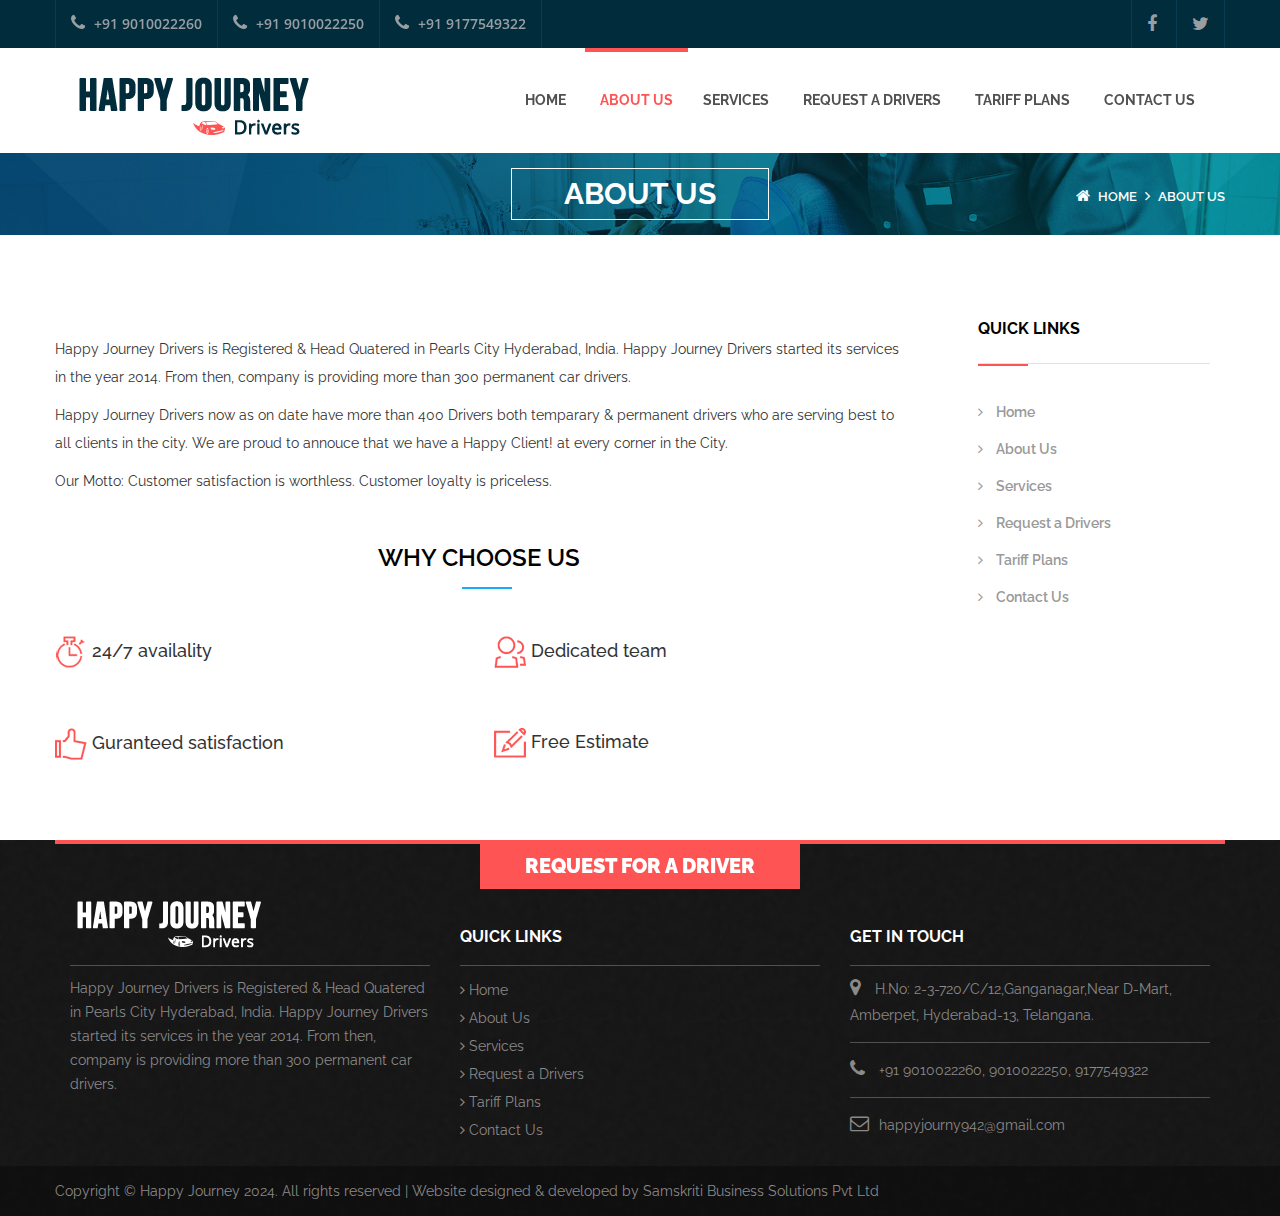
==== commit a16145a0: "Update about.html" ====
--- a/about.html
+++ b/about.html
@@ -34,15 +34,14 @@
 				<div class="social pull-right">
 					<ul>
 						<li><a href="https://www.facebook.com/profile.php"><i class="fa fa-facebook"></i></a></li>
-						<li><a href="https://twitter.com/happyjourney96"><i class="fa fa-twitter"></i></a></li>
-						<li><a href="https://plus.google.com/u/1/113067933092904843829"><i class="fa fa-google-plus"></i></a></li>
-						
+						<li><a href="https://twitter.com/happyjourney96"><i class="fa fa-twitter"></i></a></li>					
 					</ul>
 				</div> <!-- /.social -->
 				<div class="contact-info pull-left">
 					<ul>
 						<li><a href="tel:+919010022260" class="hvr-bounce-to-bottom"><i class="fa fa-phone"></i>  +91 9010022260 </a></li>
-						<li><a href="mailto:happyjourny942@gmail.com" class="hvr-bounce-to-bottom"><i class="fa fa-envelope-o"></i> happyjourny942@gmail.com</a></li>
+<li><a href="tel:+919010022250" class="hvr-bounce-to-bottom"><i class="fa fa-phone"></i>  +91 9010022250 </a></li>	
+					<li><a href="tel:+919177549322" class="hvr-bounce-to-bottom"><i class="fa fa-phone"></i>  +91 9177549322 </a></li>
 					</ul>
 				</div> <!-- /.contact-info -->
 			</div>
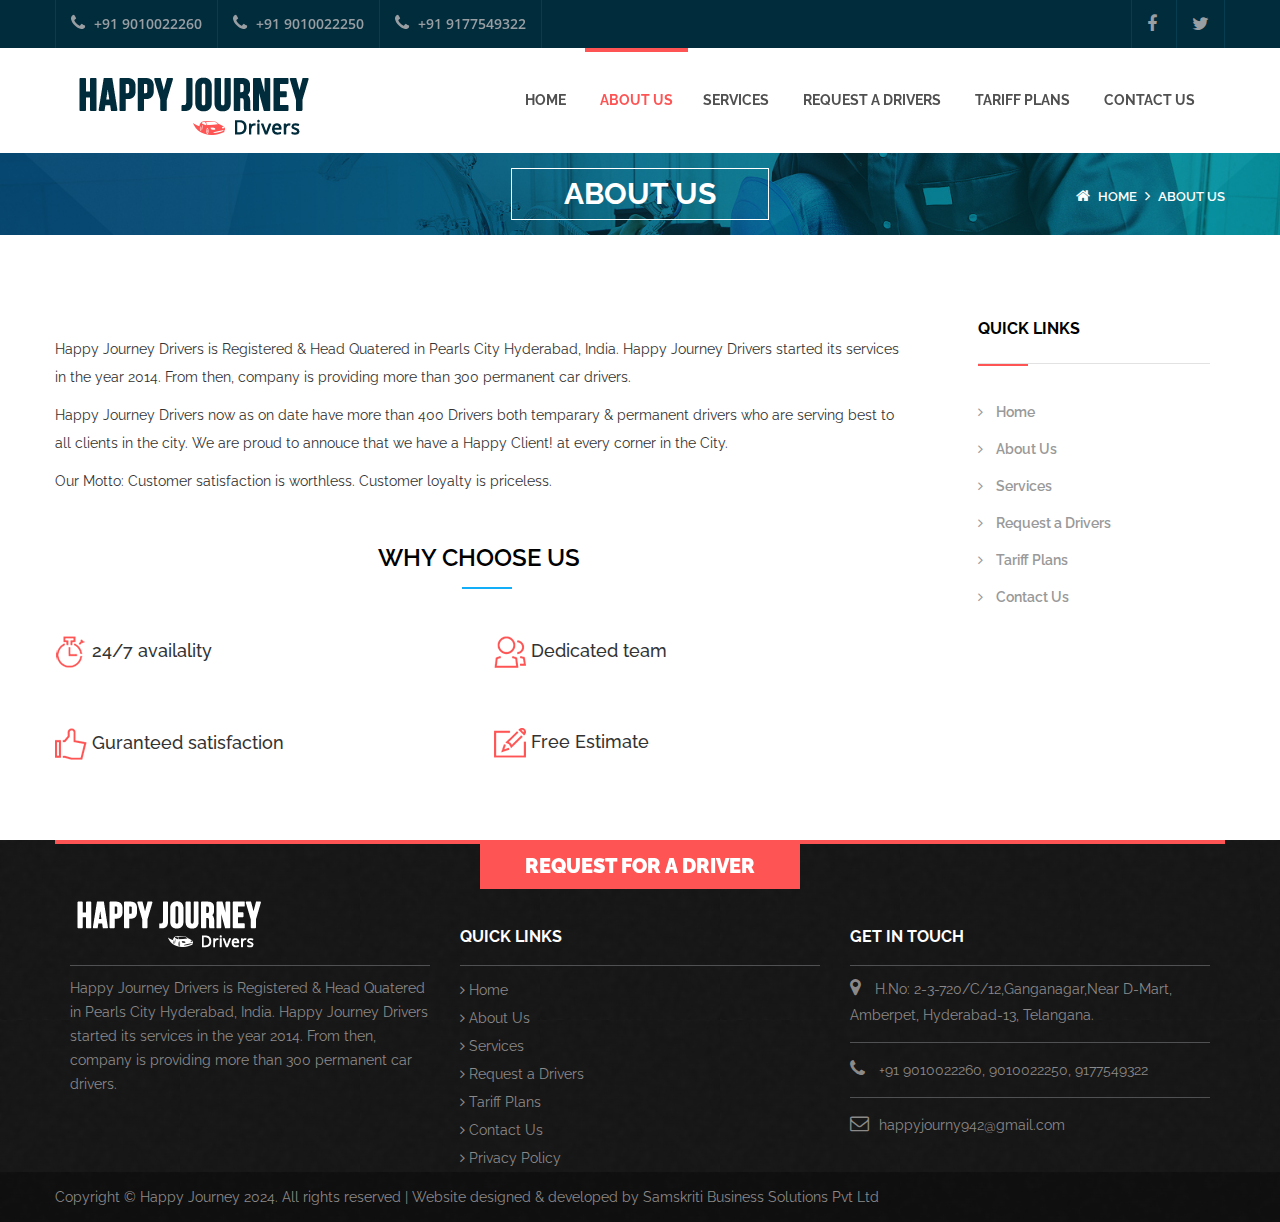
==== commit c0e3b19d: "Update about.html" ====
--- a/about.html
+++ b/about.html
@@ -13,14 +13,6 @@
 	<link rel="stylesheet" href="css/style.css">
 	<!-- responsive stylesheet -->
 	<link rel="stylesheet" href="css/responsive.css">
-
-
-	<!--[if lt IE 9]>
-		<script src="http://html5shim.googlecode.com/svn/trunk/html5.js"></script>
-	<![endif]-->
-	<!--[if lt IE 9]>
-		<script src="js/respond.js"></script>
-	<![endif]-->
 
 
 </head>
@@ -241,6 +233,7 @@
                 <li><a href="requst-a-drivers.html"><i class="fa fa-angle-right"></i> Request a Drivers</a></li>
                 <li><a href="tariff-plans.html"><i class="fa fa-angle-right"></i> Tariff Plans</a></li>
                 <li><a href="contact.html"><i class="fa fa-angle-right"></i> Contact Us</a></li>
+		<li><a href="privacy-policy.html"><i class="fa fa-angle-right"></i> Privacy Policy</a></li>
             </ul>
 						
 				</div>
